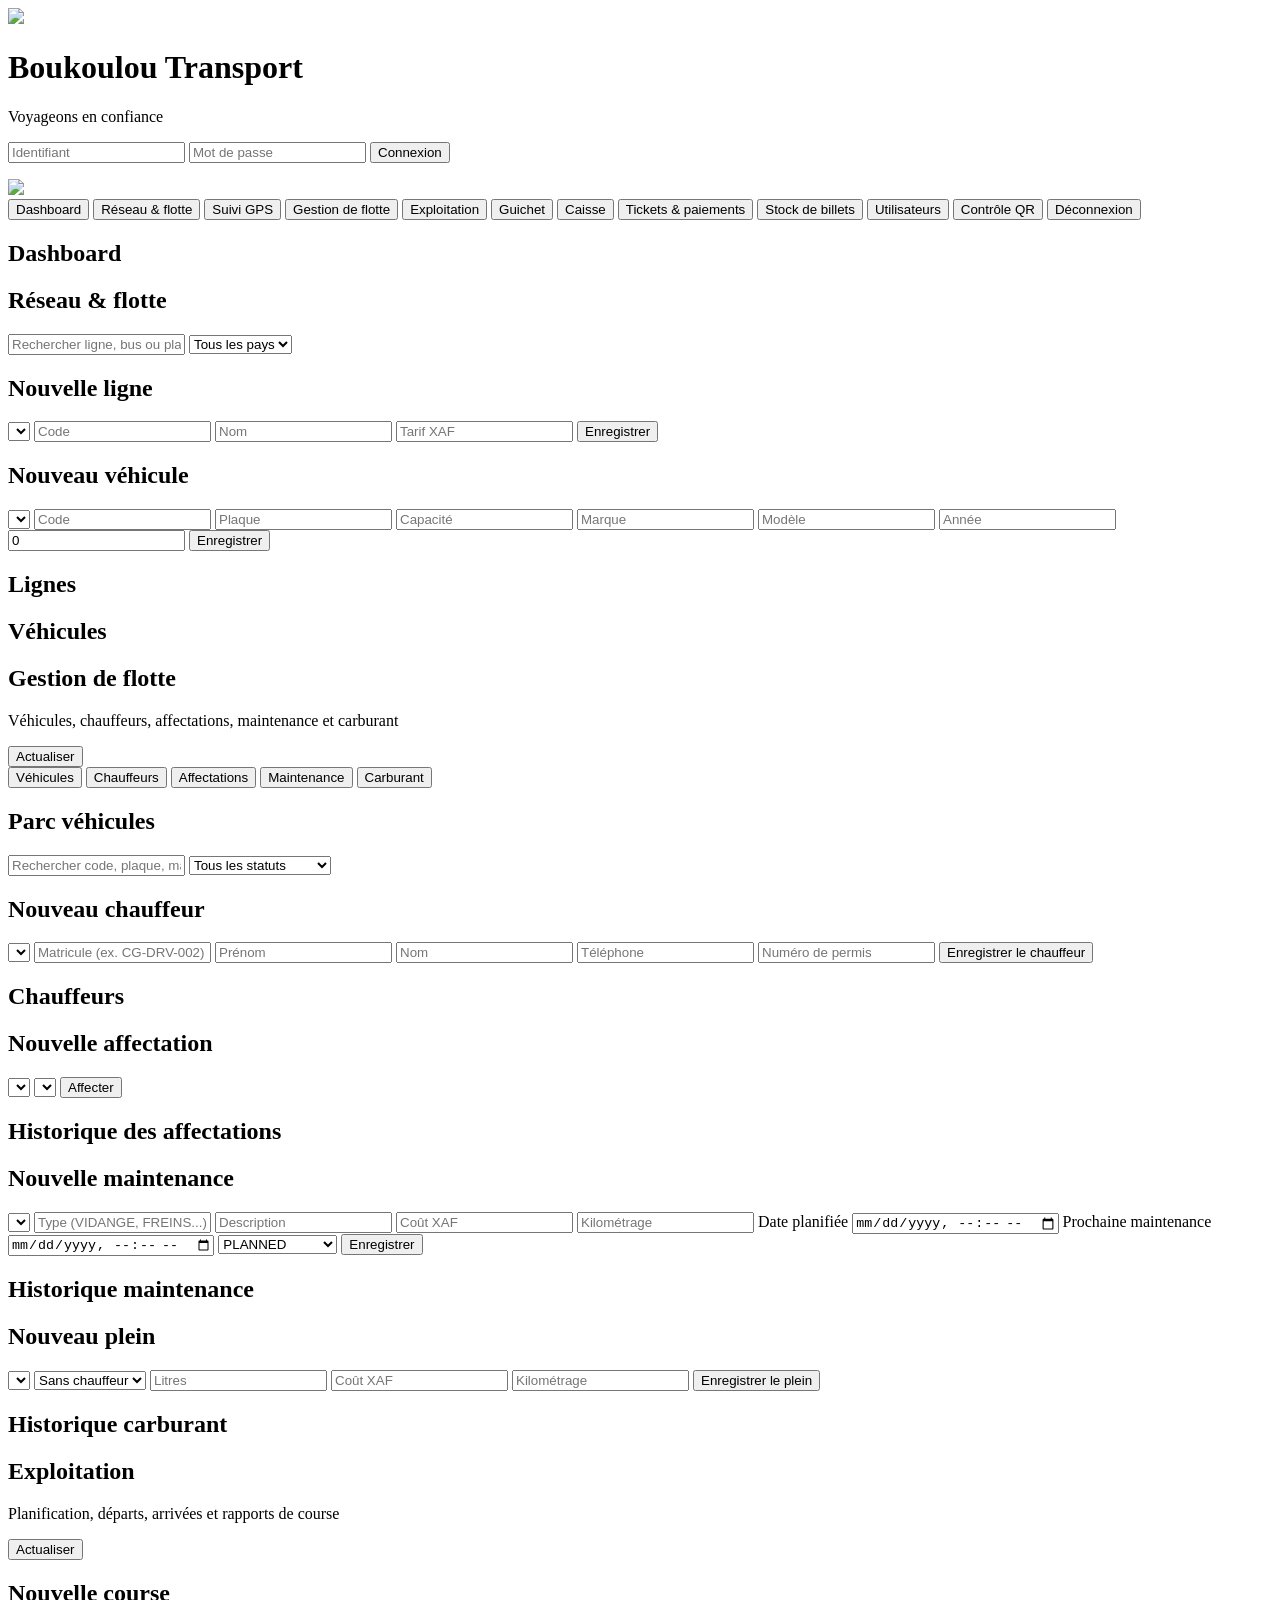
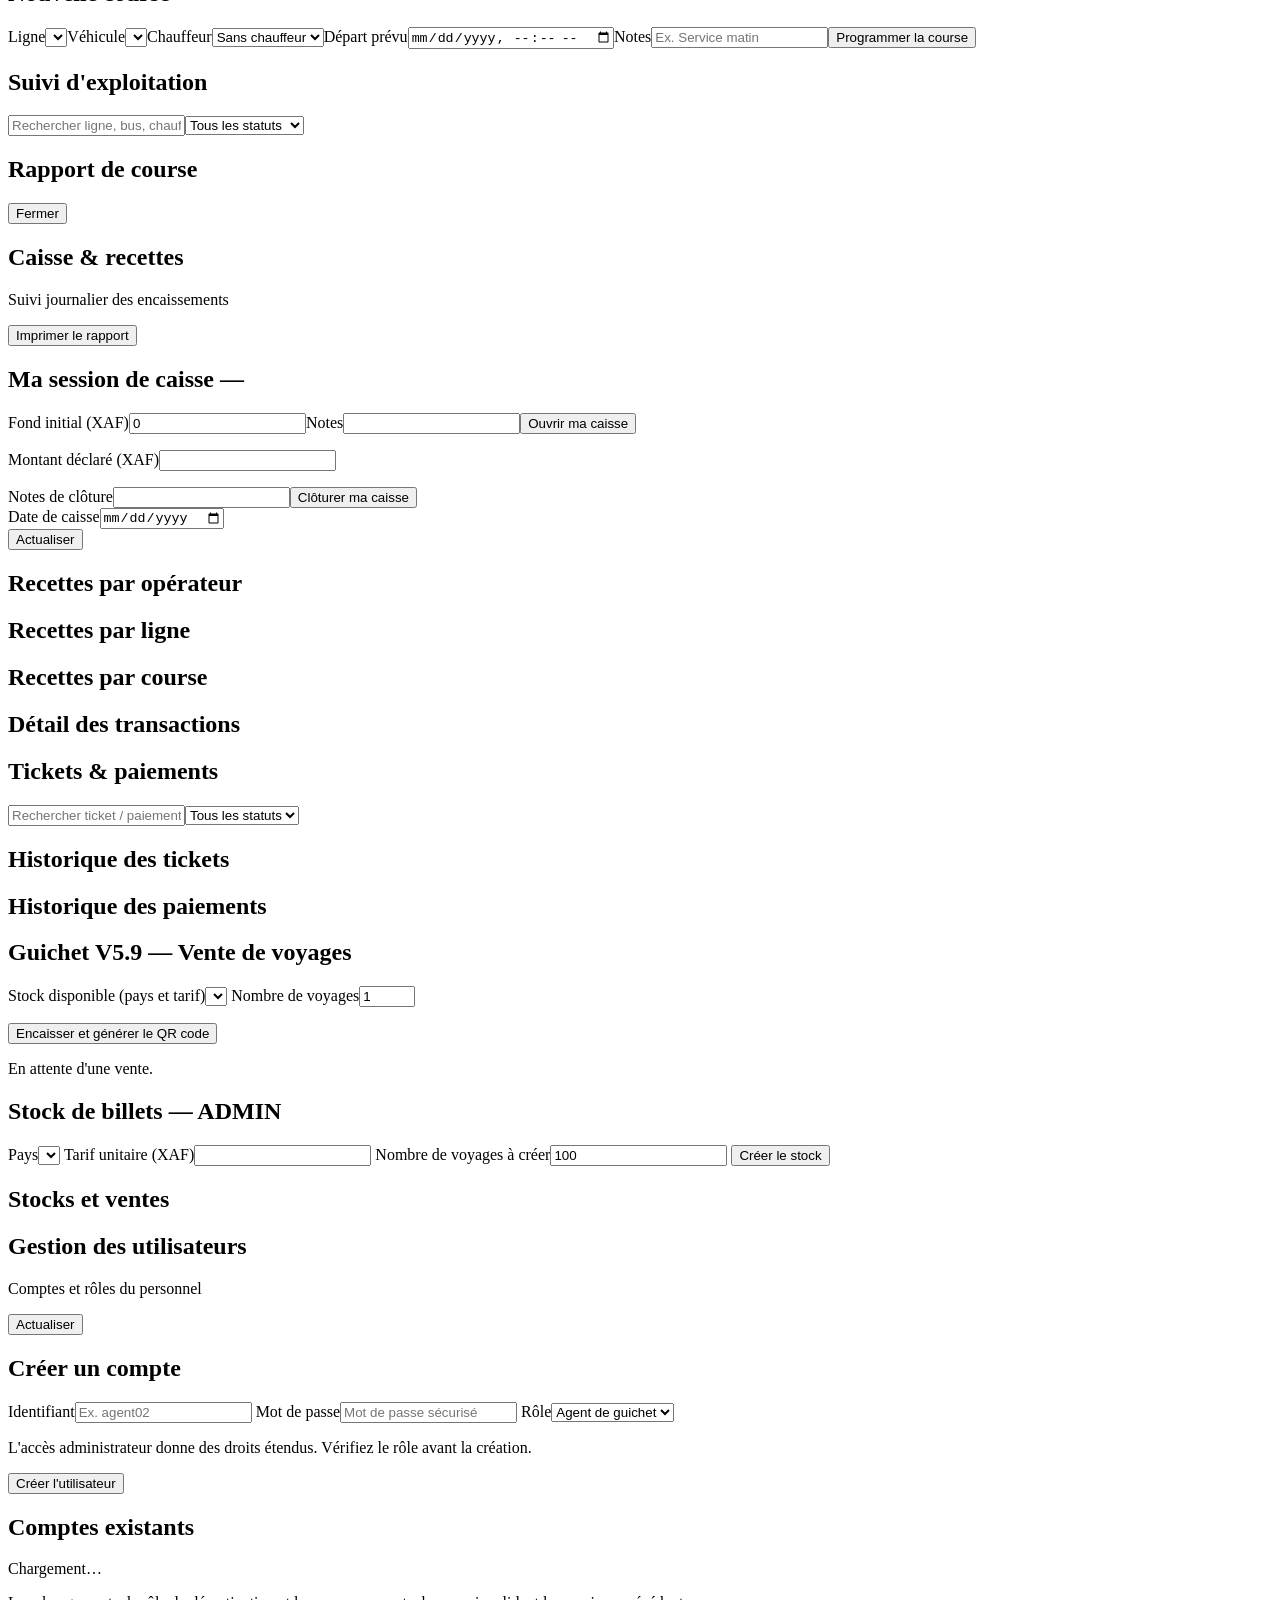
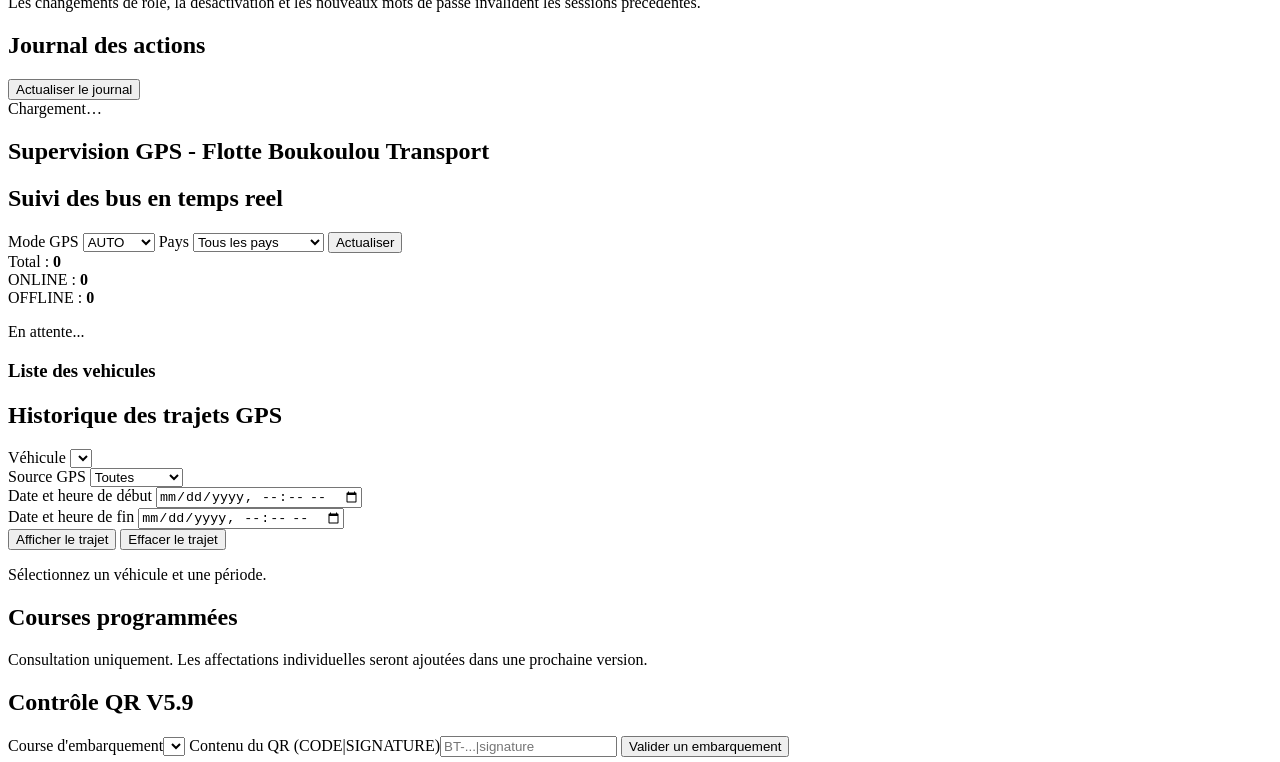
==== ui/index.html @ 96e3291b "feat(gps): interface historique trajets OpenStreetMap" ====
<!doctype html>
<html lang="fr">
<head>
  <meta charset="utf-8">
  <meta name="viewport" content="width=device-width,initial-scale=1">
  <title>Boukoulou Transport</title>
  <link rel="stylesheet" href="/static/css/app.css">
</head>
<body>
<div id="login">
  <div class="card login">
    <img src="/static/assets/logo.png">
    <h1>Boukoulou Transport</h1>
    <p>Voyageons en confiance</p>
    <input id="user" placeholder="Identifiant" autocomplete="username">
    <input id="pass" type="password" placeholder="Mot de passe">
    <button onclick="login()">Connexion</button>
    <p id="err"></p>
  </div>
</div>

<div id="app" class="hide">
  <aside>
    <img src="/static/assets/logo.png">
    <div id="identity" class="identity"></div>
    <button data-page="dash" onclick="page('dash')">Dashboard</button>
    <button data-page="network" onclick="page('network')">Réseau & flotte</button>
    <button data-page="gpsMap" onclick="page('gpsMap')">Suivi GPS</button>
    <button data-page="fleet" onclick="page('fleet')">Gestion de flotte</button>
    <button data-page="trips" onclick="page('trips')">Exploitation</button>
    <button data-page="sale" onclick="page('sale')">Guichet</button>
    <button data-page="cash" onclick="page('cash')">Caisse</button>
    <button data-page="history" onclick="page('history')">Tickets & paiements</button>
    <button data-page="stock" onclick="page('stock')">Stock de billets</button>
    <button data-page="users" onclick="page('users')">Utilisateurs</button>
    <button data-page="scan" onclick="page('scan')">Contrôle QR</button>
    <button onclick="logout()">Déconnexion</button>
  </aside>

  <main>
    <section id="dash">
      <h1>Dashboard</h1>
      <div id="kpis" class="kpis"></div>
    </section>

    <section id="network" class="hide">
      <h1>Réseau & flotte</h1>
      <div class="toolbar">
        <input id="networkSearch" placeholder="Rechercher ligne, bus ou plaque" oninput="load()">
        <select id="countryFilter" onchange="load()"><option value="">Tous les pays</option></select>
      </div>

      <div class="cols">
        <div class="card">
          <h2>Nouvelle ligne</h2>
          <select id="lc"></select>
          <input id="lcode" placeholder="Code">
          <input id="lname" placeholder="Nom">
          <input id="fare" type="number" placeholder="Tarif XAF">
          <button onclick="addLine()">Enregistrer</button>
        </div>

        <div class="card">
          <h2>Nouveau véhicule</h2>
          <select id="vc"></select>
          <input id="vcode" placeholder="Code">
          <input id="plate" placeholder="Plaque">
          <input id="cap" type="number" placeholder="Capacité">
          <input id="vbrand" placeholder="Marque">
          <input id="vmodel" placeholder="Modèle">
          <input id="vyear" type="number" placeholder="Année">
          <input id="vmileage" type="number" placeholder="Kilométrage" value="0">
          <button onclick="addVehicle()">Enregistrer</button>
        </div>
      </div>

      <div class="cols">
        <div class="card"><h2>Lignes</h2><div id="lines"></div></div>
        <div class="card"><h2>Véhicules</h2><div id="vehicles"></div></div>
      </div>
    </section>

    <section id="fleet" class="hide">
      <div class="section-title">
        <div><h1>Gestion de flotte</h1><p>Véhicules, chauffeurs, affectations, maintenance et carburant</p></div>
        <button class="secondary compact" onclick="loadFleet()">Actualiser</button>
      </div>

      <div id="fleetKpis" class="kpis fleet-kpis"></div>

      <div class="tabs">
        <button class="tab active" data-tab="fleetVehicles" onclick="fleetTab('fleetVehicles',this)">Véhicules</button>
        <button class="tab" data-tab="fleetDrivers" onclick="fleetTab('fleetDrivers',this)">Chauffeurs</button>
        <button class="tab" data-tab="fleetAssignments" onclick="fleetTab('fleetAssignments',this)">Affectations</button>
        <button class="tab" data-tab="fleetMaintenance" onclick="fleetTab('fleetMaintenance',this)">Maintenance</button>
        <button class="tab" data-tab="fleetFuel" onclick="fleetTab('fleetFuel',this)">Carburant</button>
      </div>

      <div id="fleetVehicles" class="fleet-panel">
        <div class="card">
          <h2>Parc véhicules</h2>
          <div class="toolbar">
            <input id="fleetVehicleSearch" placeholder="Rechercher code, plaque, marque, modèle" oninput="renderFleetVehicles()">
            <select id="fleetVehicleStatus" onchange="renderFleetVehicles()">
              <option value="">Tous les statuts</option>
              <option value="ACTIVE">ACTIVE</option>
              <option value="MAINTENANCE">MAINTENANCE</option>
              <option value="OUT_OF_SERVICE">OUT_OF_SERVICE</option>
            </select>
          </div>
          <div class="scroll" id="fleetVehiclesTable"></div>
        </div>
      </div>

      <div id="fleetDrivers" class="fleet-panel hide">
        <div class="cols">
          <div class="card">
            <h2>Nouveau chauffeur</h2>
            <select id="driverCountry"></select>
            <input id="driverCode" placeholder="Matricule (ex. CG-DRV-002)">
            <input id="driverFirstName" placeholder="Prénom">
            <input id="driverLastName" placeholder="Nom">
            <input id="driverPhone" placeholder="Téléphone">
            <input id="driverLicense" placeholder="Numéro de permis">
            <button onclick="addDriver()">Enregistrer le chauffeur</button>
          </div>
          <div class="card">
            <h2>Chauffeurs</h2>
            <div class="scroll" id="driversTable"></div>
          </div>
        </div>
      </div>

      <div id="fleetAssignments" class="fleet-panel hide">
        <div class="cols">
          <div class="card">
            <h2>Nouvelle affectation</h2>
            <select id="assignmentDriver"></select>
            <select id="assignmentVehicle"></select>
            <button onclick="addAssignment()">Affecter</button>
          </div>
          <div class="card">
            <h2>Historique des affectations</h2>
            <div class="scroll" id="assignmentsTable"></div>
          </div>
        </div>
      </div>

      <div id="fleetMaintenance" class="fleet-panel hide">
        <div class="cols">
          <div class="card">
            <h2>Nouvelle maintenance</h2>
            <select id="maintenanceVehicle"></select>
            <input id="maintenanceType" placeholder="Type (VIDANGE, FREINS...)">
            <input id="maintenanceDescription" placeholder="Description">
            <input id="maintenanceCost" type="number" placeholder="Coût XAF">
            <input id="maintenanceMileage" type="number" placeholder="Kilométrage">
            <label>Date planifiée</label>
            <input id="maintenanceScheduled" type="datetime-local">
            <label>Prochaine maintenance</label>
            <input id="maintenanceNext" type="datetime-local">
            <select id="maintenanceStatus">
              <option value="PLANNED">PLANNED</option>
              <option value="IN_PROGRESS">IN_PROGRESS</option>
              <option value="COMPLETED">COMPLETED</option>
            </select>
            <button onclick="addMaintenance()">Enregistrer</button>
          </div>
          <div class="card">
            <h2>Historique maintenance</h2>
            <div class="scroll" id="maintenanceTable"></div>
          </div>
        </div>
      </div>

      <div id="fleetFuel" class="fleet-panel hide">
        <div class="cols">
          <div class="card">
            <h2>Nouveau plein</h2>
            <select id="fuelVehicle"></select>
            <select id="fuelDriver"><option value="">Sans chauffeur</option></select>
            <input id="fuelLiters" type="number" step="0.01" placeholder="Litres">
            <input id="fuelCost" type="number" placeholder="Coût XAF">
            <input id="fuelMileage" type="number" placeholder="Kilométrage">
            <button onclick="addFuel()">Enregistrer le plein</button>
          </div>
          <div class="card">
            <h2>Historique carburant</h2>
            <div class="scroll" id="fuelTable"></div>
          </div>
        </div>
      </div>
    </section>

    <section id="trips" class="hide">
<div class="section-title"><div><h1>Exploitation</h1><p>Planification, départs, arrivées et rapports de course</p></div><button class="secondary compact" onclick="loadOperations()">Actualiser</button></div>
<div id="operationsKpis" class="kpis operations-kpis"></div>
<div class="cols">
<div class="card"><h2>Nouvelle course</h2><label>Ligne</label><select id="tl"></select><label>Véhicule</label><select id="tv"></select><label>Chauffeur</label><select id="td"><option value="">Sans chauffeur</option></select><label>Départ prévu</label><input id="dt" type="datetime-local"><label>Notes</label><input id="tripNotes" placeholder="Ex. Service matin"><button onclick="addTrip()">Programmer la course</button></div>
<div class="card"><h2>Suivi d'exploitation</h2><div class="toolbar operations-toolbar"><input id="tripSearch" placeholder="Rechercher ligne, bus, chauffeur" oninput="renderOperations()"><select id="tripStatusFilter" onchange="renderOperations()"><option value="">Tous les statuts</option><option>SCHEDULED</option><option>IN_PROGRESS</option><option>COMPLETED</option><option>CANCELLED</option></select></div><div class="scroll" id="tripsTable"></div></div>
</div>
<div id="tripReport" class="card hide"><div class="section-title"><h2>Rapport de course</h2><button class="secondary compact" onclick="closeTripReport()">Fermer</button></div><div id="tripReportContent"></div></div>
</section>

    <section id="cash" class="hide">
<div class="section-title"><div><h1>Caisse & recettes</h1><p>Suivi journalier des encaissements</p></div><button class="secondary compact admin-cash-report" onclick="window.print()">Imprimer le rapport</button></div>
<div class="card cash-session"><h2>Ma session de caisse <span id="sessionBadge" class="pill">—</span></h2>
<p id="sessionMessage" class="muted"></p>
<div id="sessionOpenForm" class="hide"><label>Fond initial (XAF)</label><input id="openingAmount" type="number" min="0" step="1" value="0"><label>Notes</label><input id="openingNotes" maxlength="500"><button id="openSessionBtn" class="compact" onclick="openSession()">Ouvrir ma caisse</button></div>
<div id="sessionCloseForm" class="hide"><p id="sessionInfo" class="muted"></p><div id="sessionKpis" class="kpis"></div><label>Montant déclaré (XAF)</label><input id="declaredAmount" type="number" min="0" step="1" oninput="previewDifference()"><p id="differencePreview" class="muted"></p><label>Notes de clôture</label><input id="closingNotes" maxlength="500"><button id="closeSessionBtn" class="compact" onclick="closeSession()">Clôturer ma caisse</button></div>
<div id="lastClosure" class="hide"></div></div>
<div class="admin-cash-report card cash-filter"><div><label>Date de caisse</label><input id="cashDate" type="date" onchange="loadCash()"></div><button class="compact" onclick="loadCash()">Actualiser</button></div>
<div class="admin-cash-report" id="cashKpis" class="kpis cash-kpis"></div>
<div class="admin-cash-report cash-grid"><div class="card"><h2>Recettes par opérateur</h2><div class="scroll" id="cashProviders"></div></div><div class="card"><h2>Recettes par ligne</h2><div class="scroll" id="cashLines"></div></div></div>
<div class="admin-cash-report card"><h2>Recettes par course</h2><div class="scroll" id="cashTrips"></div></div>
<div class="admin-cash-report card"><h2>Détail des transactions</h2><p id="cashPeriodLabel" class="muted"></p><div class="scroll" id="cashDetails"></div></div>
</section>

<section id="history" class="hide">
      <h1>Tickets & paiements</h1>
      <div class="toolbar"><input id="ticketSearch" placeholder="Rechercher ticket / paiement" oninput="loadHistory()"><select id="ticketStatus" onchange="loadHistory()"><option value="">Tous les statuts</option><option>PAID</option><option>USED</option><option>PENDING</option><option>EXPIRED</option></select></div>
      <div class="card"><h2>Historique des tickets</h2><div class="scroll" id="ticketsTable"></div></div>
      <div class="card"><h2>Historique des paiements</h2><div class="scroll" id="paymentsTable"></div></div>
    </section>

    <section id="sale" class="hide">
 <h1>Guichet V5.9 — Vente de voyages</h1>
 <div class="card"><p id="saleCashStatus" class="cash-sale-status"></p>
 <label>Stock disponible (pays et tarif)</label><select id="v59SaleStock"></select>
 <label>Nombre de voyages</label><input id="v59Quantity" type="number" min="1" max="100" value="1" oninput="v59Preview()">
 <p id="v59Total"></p><button id="v59Sell" onclick="v59Sell()">Encaisser et générer le QR code</button></div>
 <div id="v59Receipt" class="card"><p>En attente d'une vente.</p></div>
 </section>
 <section id="stock" class="hide"><h1>Stock de billets — ADMIN</h1>
 <div class="card"><label>Pays</label><select id="v59Country"></select>
 <label>Tarif unitaire (XAF)</label><input id="v59Fare" type="number" min="1" step="1">
 <label>Nombre de voyages à créer</label><input id="v59StockQty" type="number" min="1" value="100">
 <button onclick="v59CreateStock()">Créer le stock</button></div>
 <div class="card"><h2>Stocks et ventes</h2><div id="v59Stocks"></div></div></section>

    <section id="users" class="hide">
      <div class="section-title"><div><h1>Gestion des utilisateurs</h1><p>Comptes et rôles du personnel</p></div><button class="secondary compact" onclick="loadUsers()">Actualiser</button></div>
      <div class="cols">
        <div class="card">
          <h2>Créer un compte</h2>
          <form id="createUserForm" onsubmit="createUser(event)">
            <label for="newUsername">Identifiant</label><input id="newUsername" autocomplete="off" minlength="3" maxlength="100" required placeholder="Ex. agent02">
            <label for="newPassword">Mot de passe</label><input id="newPassword" type="password" autocomplete="new-password" minlength="8" required placeholder="Mot de passe sécurisé">
            <label for="newRole">Rôle</label><select id="newRole" required><option value="AGENT">Agent de guichet</option><option value="CONTROLLER">Contrôleur</option><option value="DRIVER">Chauffeur</option><option value="ADMIN">Administrateur</option></select>
            <p class="muted">L'accès administrateur donne des droits étendus. Vérifiez le rôle avant la création.</p>
            <button id="createUserBtn" type="submit">Créer l'utilisateur</button>
            <p id="userFormMessage" class="muted" role="status" aria-live="polite"></p>
          </form>
        </div>
        <div class="card"><h2>Comptes existants</h2><div class="scroll" id="usersTable">Chargement…</div><p class="muted">Les changements de rôle, la désactivation et les nouveaux mots de passe invalident les sessions précédentes.</p></div>
      </div>
      <div class="card"><h2>Journal des actions</h2><button class="secondary compact" onclick="loadUserAudit()">Actualiser le journal</button><div class="scroll" id="userAuditTable">Chargement…</div></div>
    </section>

    <section id="gpsMap" class="hide">
  <h1>Supervision GPS - Flotte Boukoulou Transport</h1>

  <div class="card">
    <h2>Suivi des bus en temps reel</h2>

    <label for="gpsMode">Mode GPS</label>
    <select id="gpsMode" onchange="gpsRefresh()">
      <option value="AUTO">AUTO</option>
      <option value="PHONE">PHONE</option>
      <option value="DEVICE">DEVICE</option>
    </select>

    <label for="gpsCountry">Pays</label>
    <select id="gpsCountry" onchange="gpsRefresh()">
      <option value="ALL">Tous les pays</option>
      <option value="1">Congo-Brazzaville</option>
      <option value="2">Gabon</option>
    </select>

    <button onclick="gpsRefresh()">Actualiser</button>

    <div class="gps-stats">
      <div>Total : <strong id="gpsTotal">0</strong></div>
      <div>ONLINE : <strong id="gpsOnline">0</strong></div>
      <div>OFFLINE : <strong id="gpsOffline">0</strong></div>
    </div>

    <p id="gpsStatus">En attente...</p>
    <p id="gpsDetails"></p>

    <div id="gpsLeafletMap"></div>

    <h3>Liste des vehicules</h3>
    <div id="gpsVehicles"></div>
    <div class="gps-history-panel">
  <h2>Historique des trajets GPS</h2>

  <div class="gps-history-filters">
    <div>
      <label for="gpsHistoryVehicle">Véhicule</label>
      <select id="gpsHistoryVehicle"></select>
    </div>

    <div>
      <label for="gpsHistorySource">Source GPS</label>
      <select id="gpsHistorySource">
        <option value="ALL">Toutes</option>
        <option value="PHONE">Téléphone</option>
        <option value="DEVICE">Boîtier GPS</option>
      </select>
    </div>

    <div>
      <label for="gpsHistoryStart">Date et heure de début</label>
      <input type="datetime-local" id="gpsHistoryStart">
    </div>

    <div>
      <label for="gpsHistoryEnd">Date et heure de fin</label>
      <input type="datetime-local" id="gpsHistoryEnd">
    </div>
  </div>

  <div class="gps-history-actions">
    <button type="button" onclick="gpsHistoryShow()">
      Afficher le trajet
    </button>

    <button type="button" onclick="gpsHistoryClear()">
      Effacer le trajet
    </button>
  </div>

  <p id="gpsHistoryStatus">Sélectionnez un véhicule et une période.</p>
  <p id="gpsHistoryDetails"></p>

  <div id="gpsHistoryMap"></div>
</div>
  </div>
</section>
<section id="driverView" class="hide"><h1>Courses programmées</h1><p class="muted">Consultation uniquement. Les affectations individuelles seront ajoutées dans une prochaine version.</p><div class="card"><div id="driverTrips"></div></div></section>
    <section id="scan" class="hide"><h1>Contrôle QR V5.9</h1><div class="card">
 <label>Course d'embarquement</label><select id="v59BoardTrip"></select>
 <label>Contenu du QR (CODE|SIGNATURE)</label><input id="payload" placeholder="BT-...|signature">
 <button onclick="validateTicket()">Valider un embarquement</button><div id="result"></div></div></section>
  </main>
</div>

<link rel="stylesheet" href="https://unpkg.com/leaflet@1.9.4/dist/leaflet.css">
<link rel="stylesheet" href="/static/css/gps-map.css">
<script src="https://unpkg.com/leaflet@1.9.4/dist/leaflet.js"></script>
<script src="/static/js/gps-map.js"></script>
<script src="/static/js/gps-history.js"></script>
<script src="/static/js/app.js"></script>
<script src="/static/js/v59.js"></script>
</body>
</html>
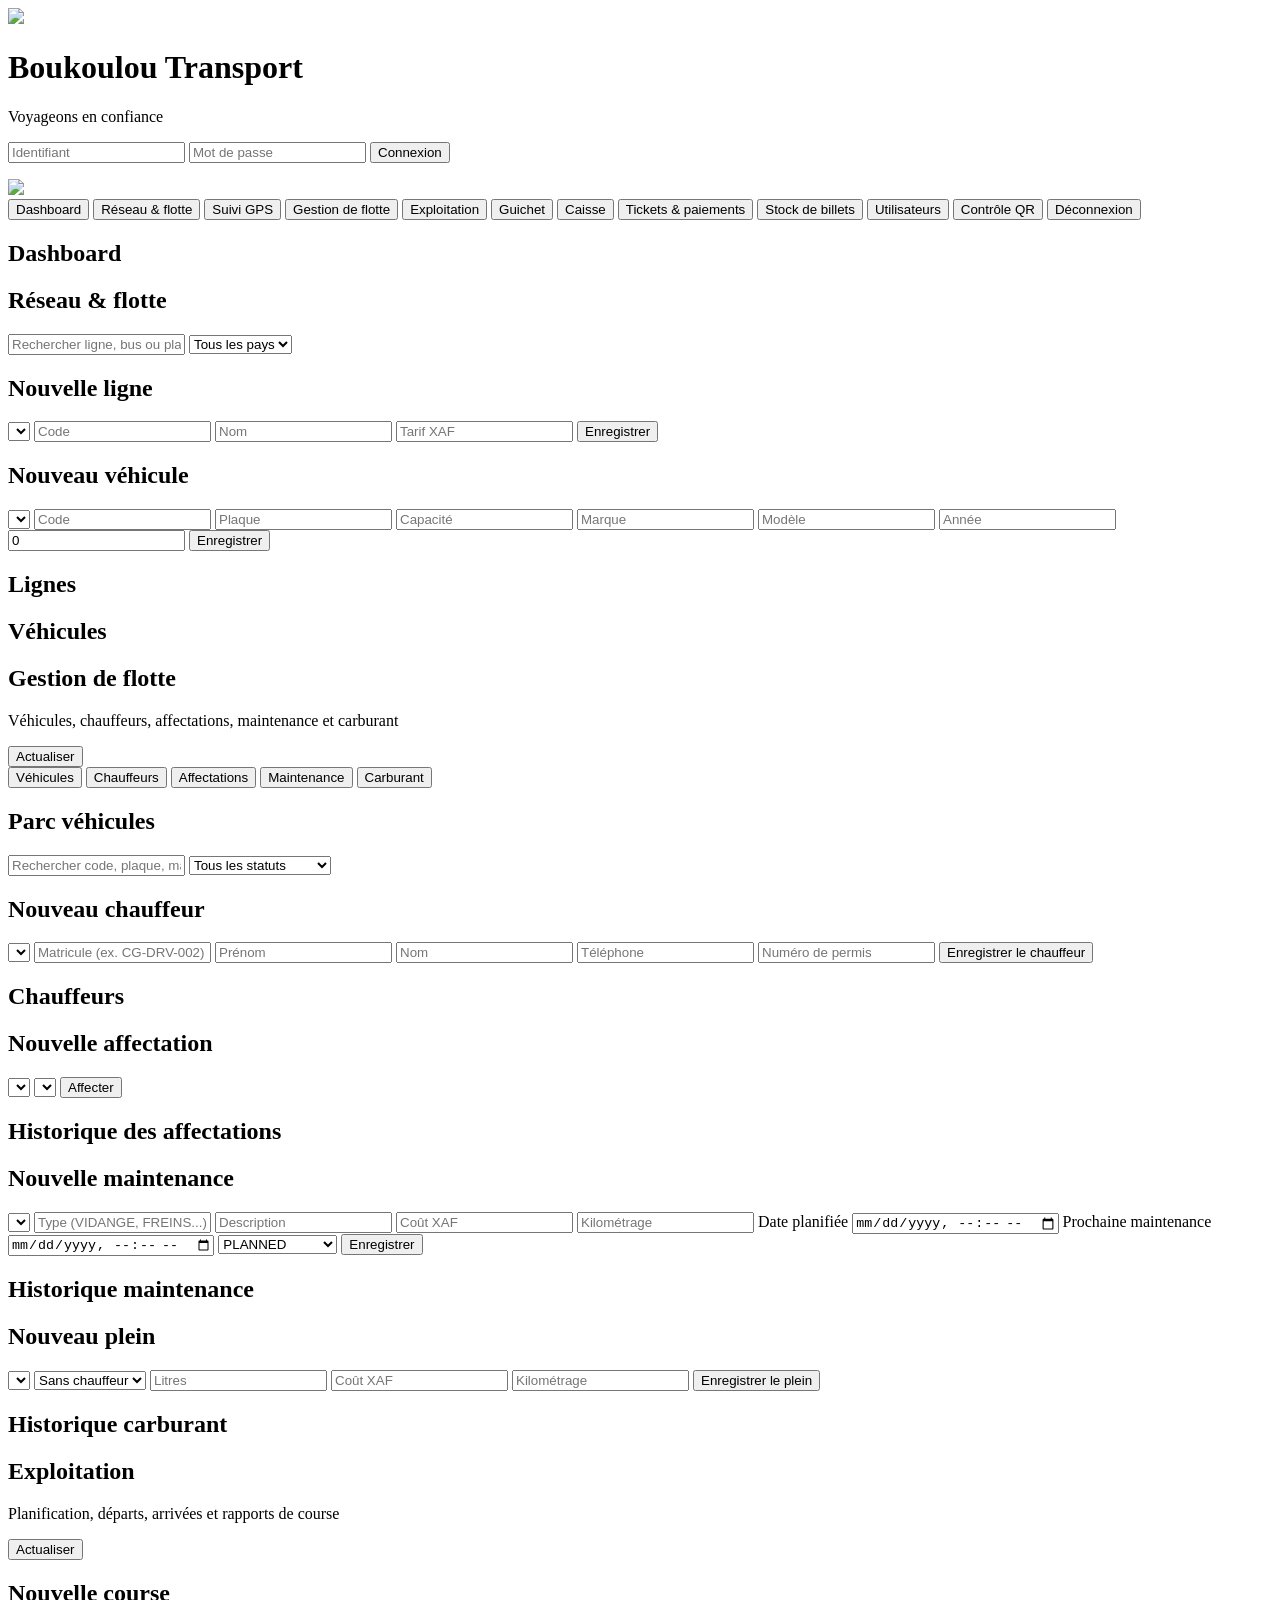
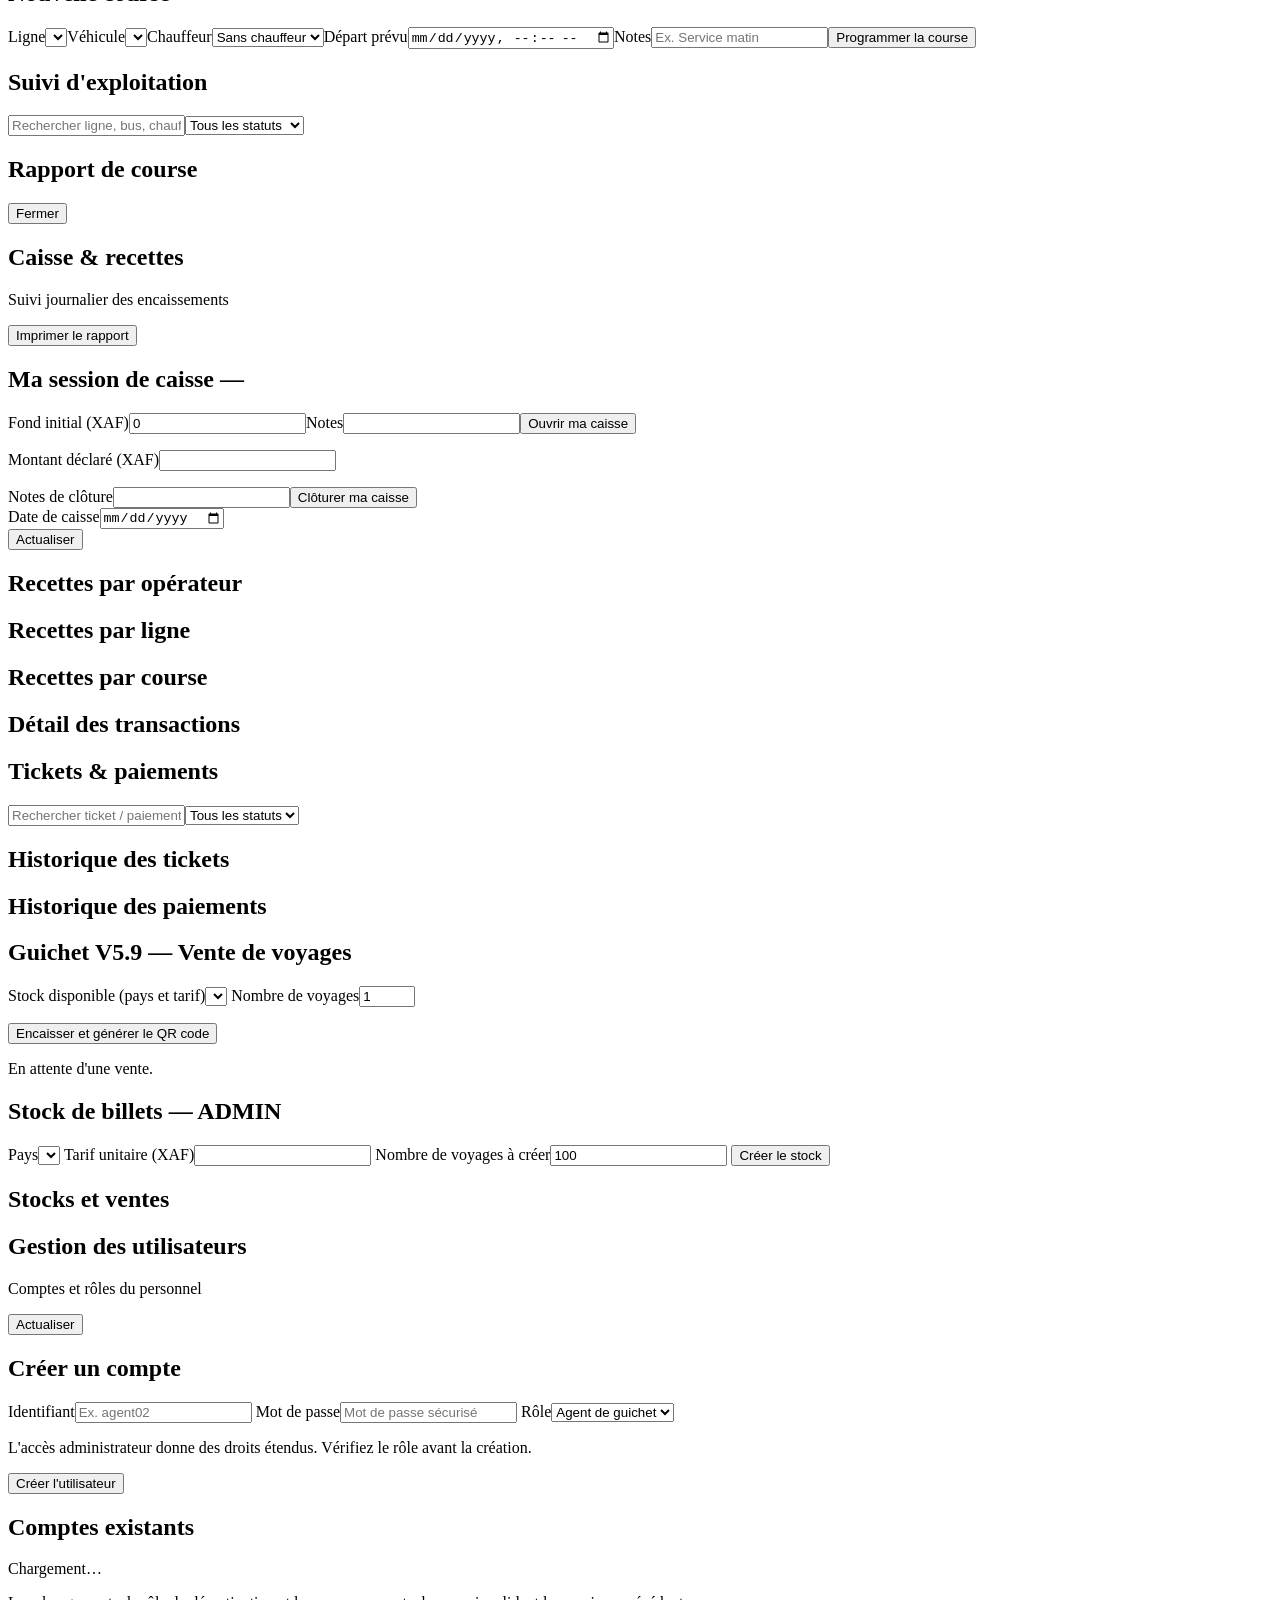
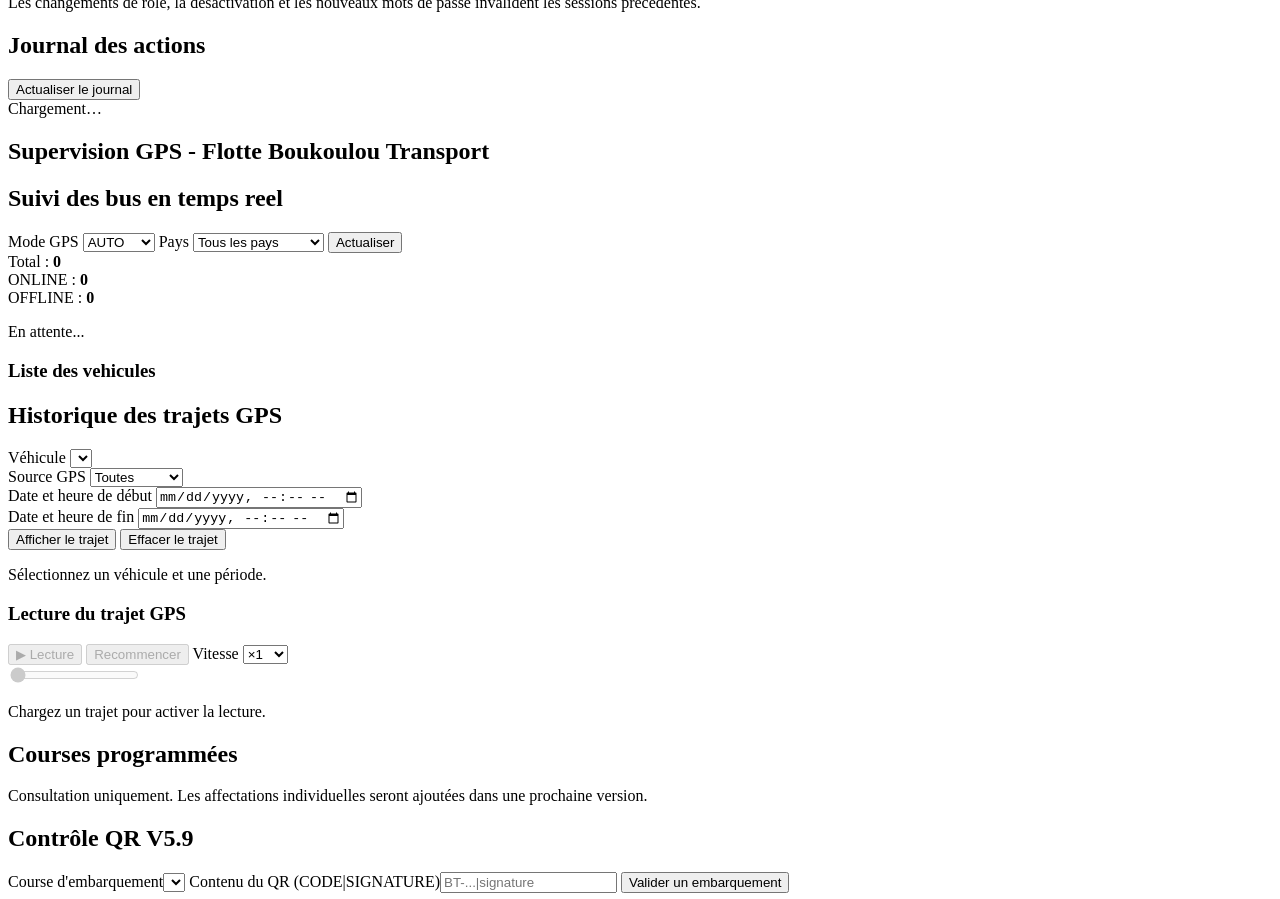
==== commit 94ade9b2: "feat(gps): lecture animee des trajets historiques" ====
--- a/ui/index.html
+++ b/ui/index.html
@@ -334,7 +334,46 @@
   <p id="gpsHistoryStatus">Sélectionnez un véhicule et une période.</p>
   <p id="gpsHistoryDetails"></p>
 
-  <div id="gpsHistoryMap"></div>
+<div class="gps-playback-panel">
+  <h3>Lecture du trajet GPS</h3>
+
+  <div class="gps-playback-buttons">
+    <button type="button" id="gpsPlaybackPlay"
+            onclick="gpsPlaybackToggle()" disabled>
+      ▶ Lecture
+    </button>
+
+    <button type="button" id="gpsPlaybackRestart"
+            onclick="gpsPlaybackRestart()" disabled>
+      Recommencer
+    </button>
+
+    <label for="gpsPlaybackSpeed">Vitesse</label>
+    <select id="gpsPlaybackSpeed">
+      <option value="1">×1</option>
+      <option value="2">×2</option>
+      <option value="5">×5</option>
+      <option value="10">×10</option>
+    </select>
+  </div>
+
+  <input
+    type="range"
+    id="gpsPlaybackSlider"
+    min="0"
+    max="0"
+    value="0"
+    step="1"
+    oninput="gpsPlaybackSeek(this.value)"
+    disabled
+  >
+
+  <p id="gpsPlaybackInfo">
+    Chargez un trajet pour activer la lecture.
+  </p>
+</div>
+
+<div id="gpsHistoryMap"></div>
 </div>
   </div>
 </section>
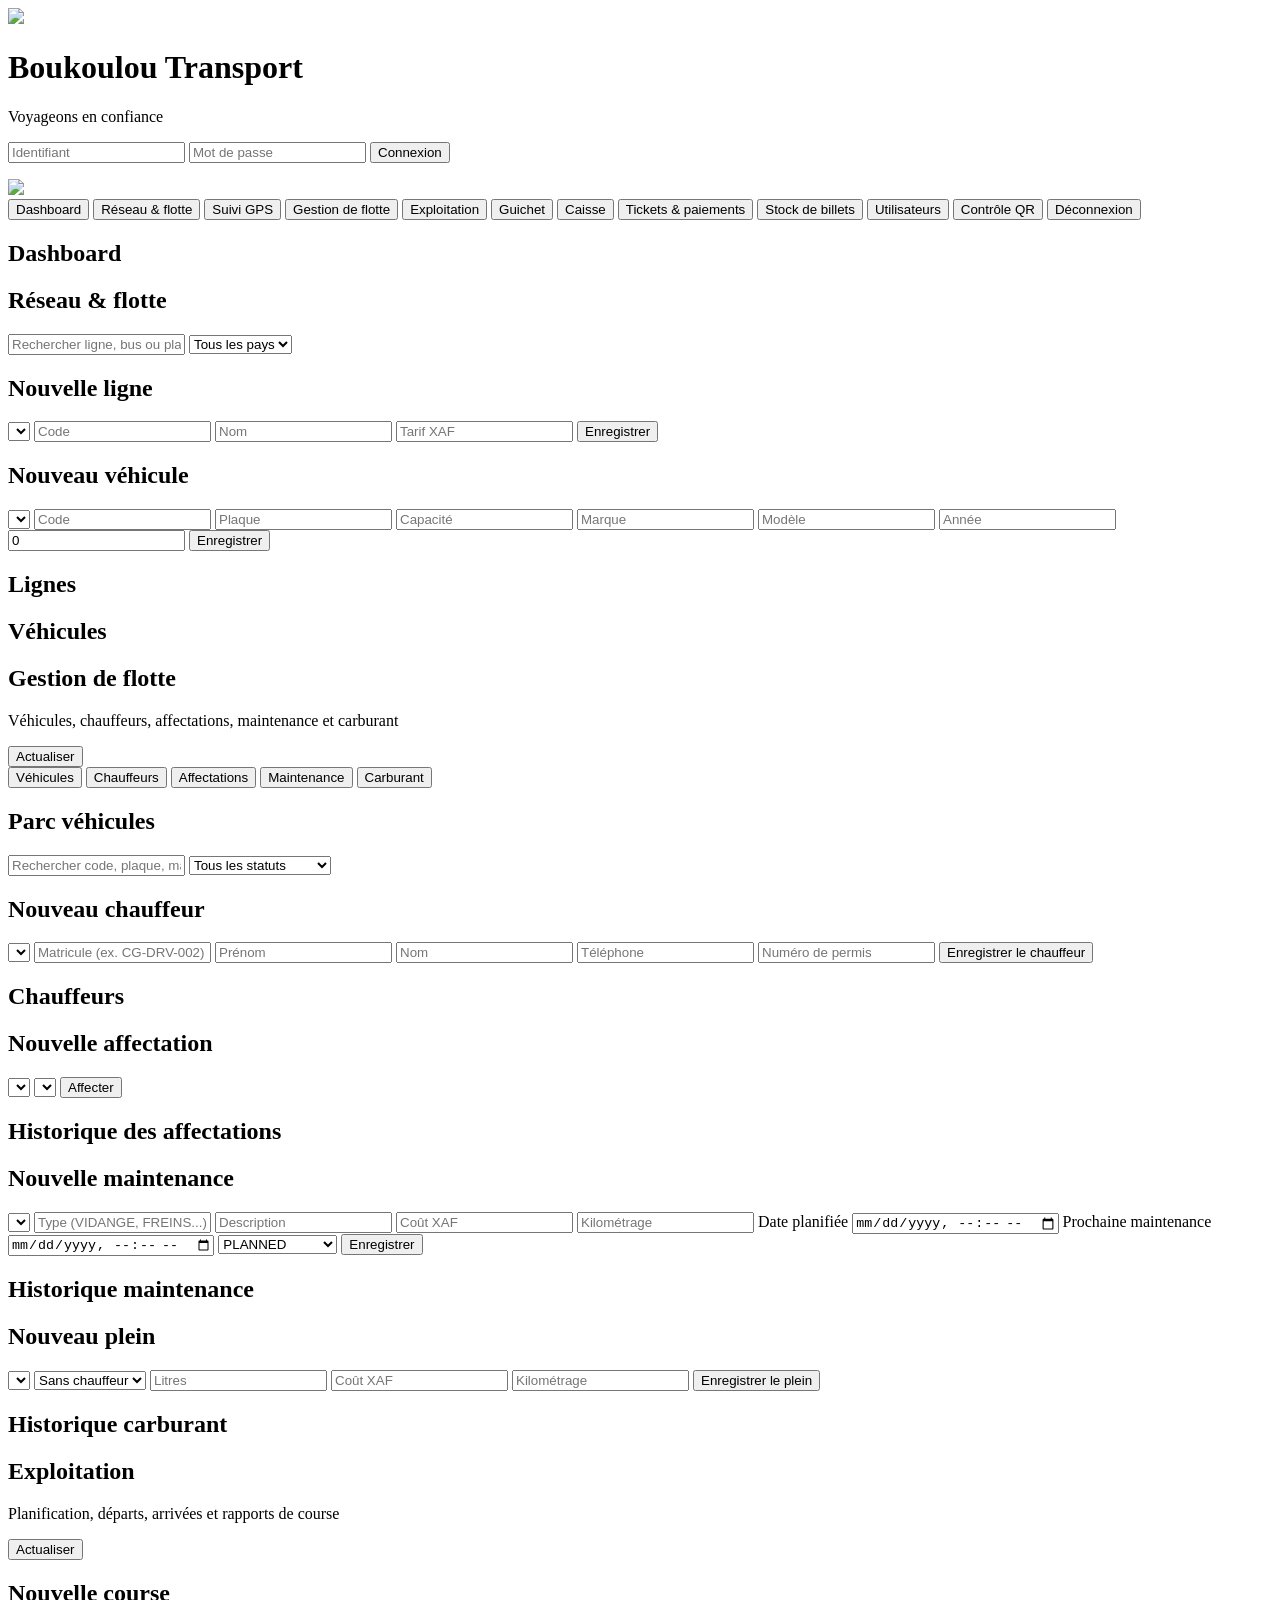
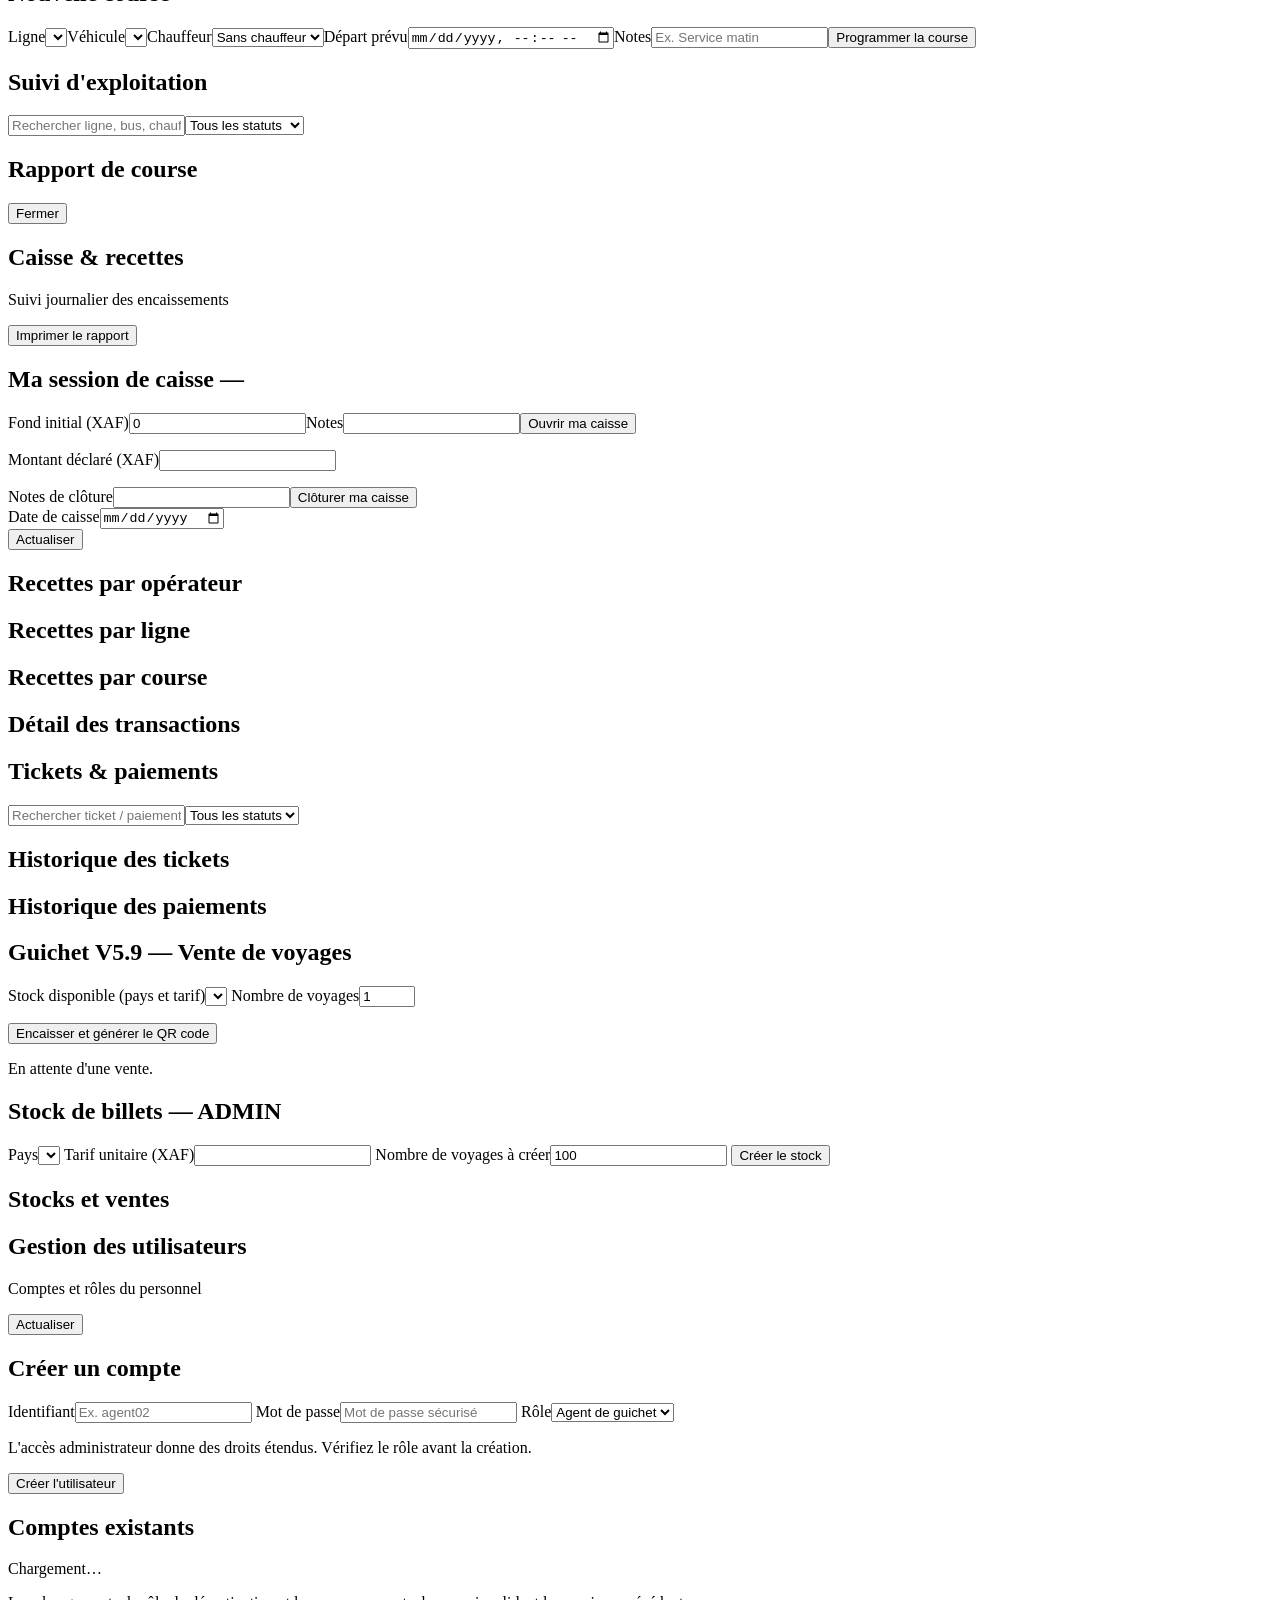
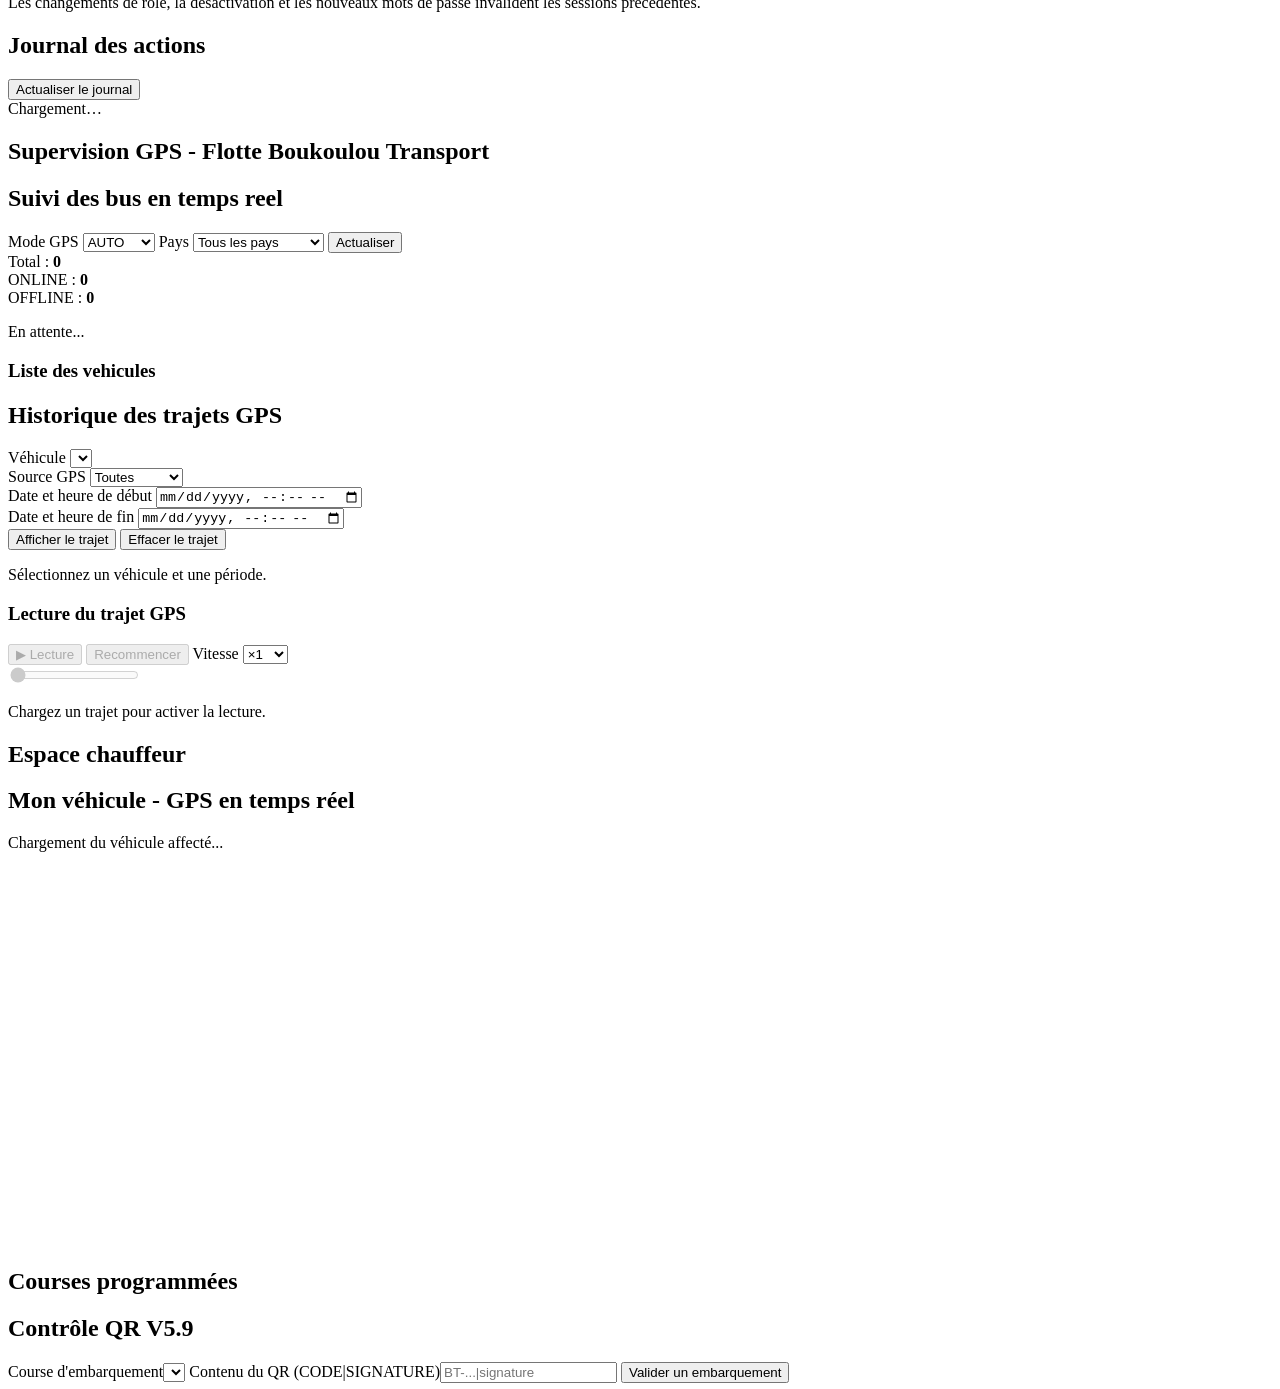
==== commit 79c9b233: "feat(gps): suivi chauffeur et acces controleur par pays" ====
--- a/ui/index.html
+++ b/ui/index.html
@@ -292,7 +292,7 @@
 
     <h3>Liste des vehicules</h3>
     <div id="gpsVehicles"></div>
-    <div class="gps-history-panel">
+    <div class="gps-history-panel" id="gpsHistoryPanel">
   <h2>Historique des trajets GPS</h2>
 
   <div class="gps-history-filters">
@@ -377,7 +377,21 @@
 </div>
   </div>
 </section>
-<section id="driverView" class="hide"><h1>Courses programmées</h1><p class="muted">Consultation uniquement. Les affectations individuelles seront ajoutées dans une prochaine version.</p><div class="card"><div id="driverTrips"></div></div></section>
+<section id="driverView" class="hide">
+  <h1>Espace chauffeur</h1>
+
+  <div class="card">
+    <h2>Mon véhicule - GPS en temps réel</h2>
+    <p id="driverGpsStatus">Chargement du véhicule affecté...</p>
+    <div id="driverGpsDetails"></div>
+    <div id="driverGpsMap" style="height:380px;width:100%;border-radius:10px;margin-top:12px;"></div>
+  </div>
+
+  <div class="card">
+    <h2>Courses programmées</h2>
+    <div id="driverTrips"></div>
+  </div>
+</section>
     <section id="scan" class="hide"><h1>Contrôle QR V5.9</h1><div class="card">
  <label>Course d'embarquement</label><select id="v59BoardTrip"></select>
  <label>Contenu du QR (CODE|SIGNATURE)</label><input id="payload" placeholder="BT-...|signature">
@@ -390,6 +404,7 @@
 <script src="https://unpkg.com/leaflet@1.9.4/dist/leaflet.js"></script>
 <script src="/static/js/gps-map.js"></script>
 <script src="/static/js/gps-history.js"></script>
+<script src="/static/js/driver-gps.js"></script>
 <script src="/static/js/app.js"></script>
 <script src="/static/js/v59.js"></script>
 </body>
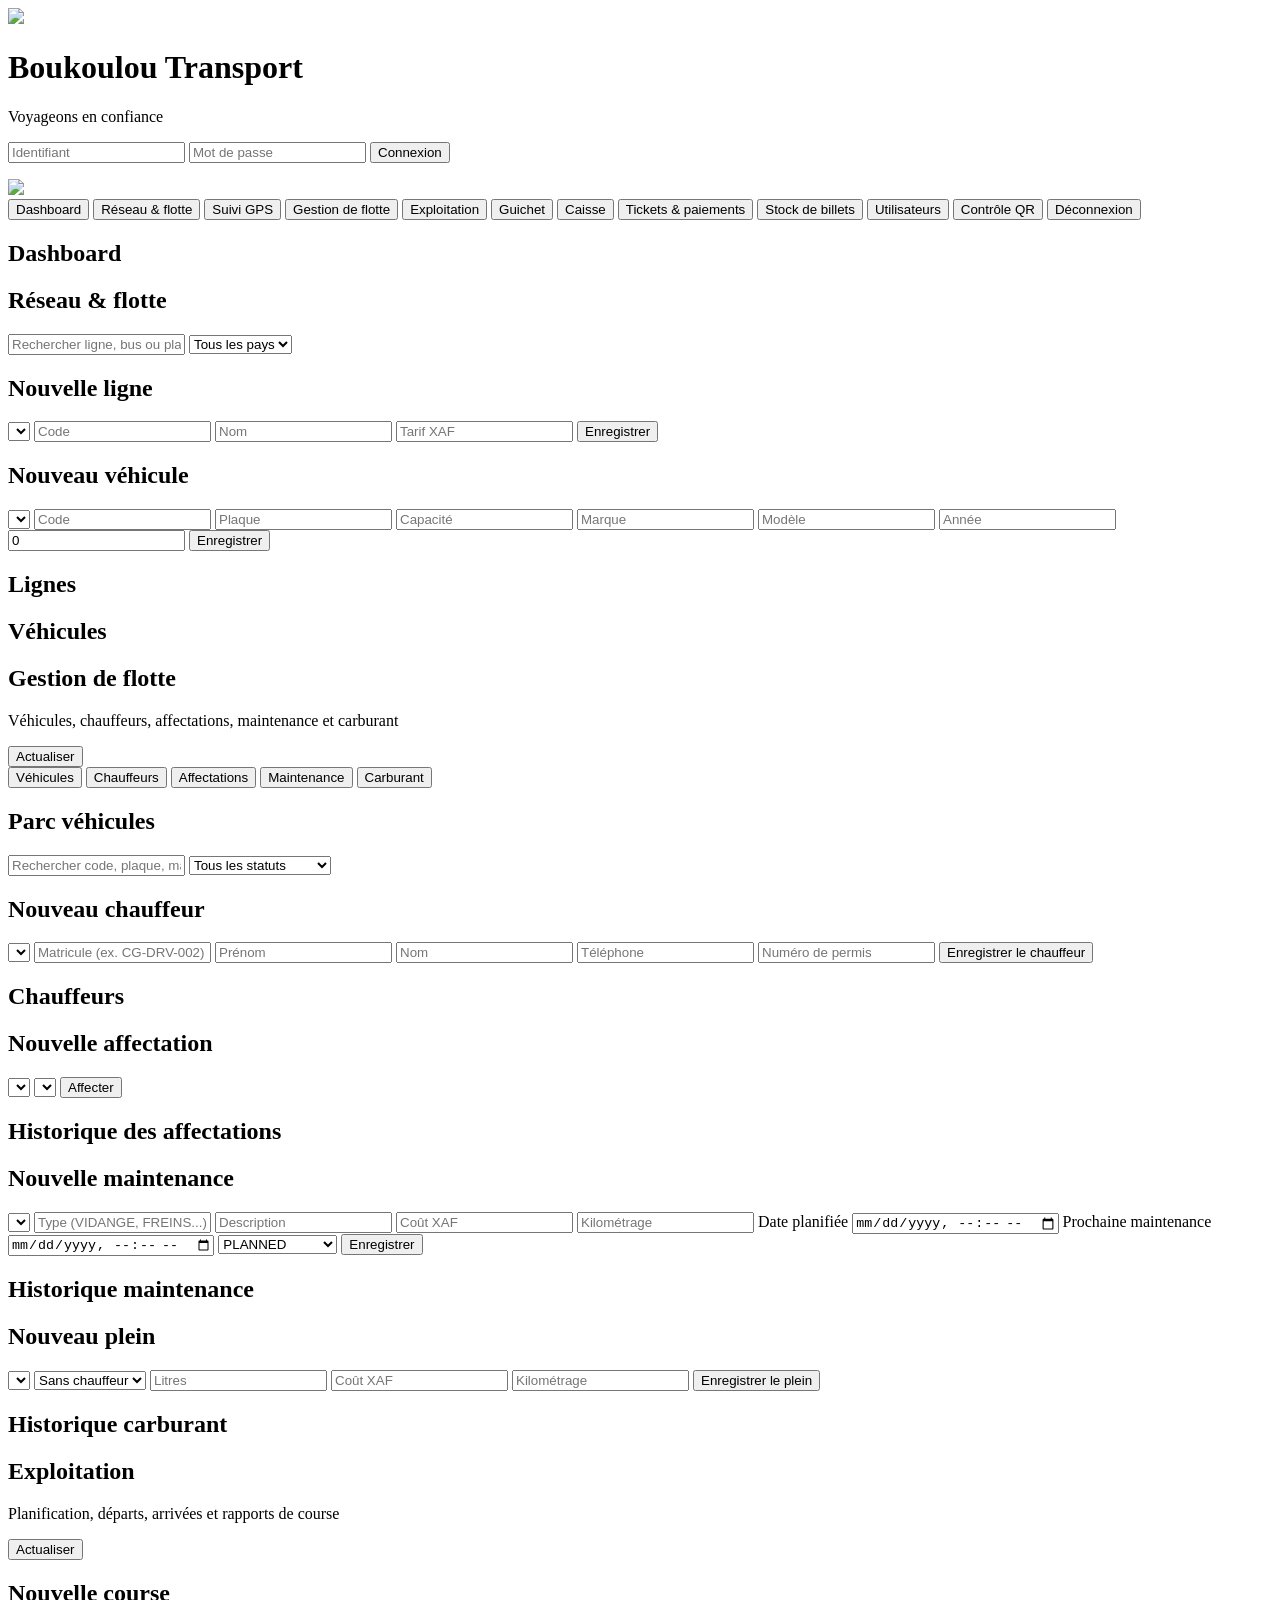
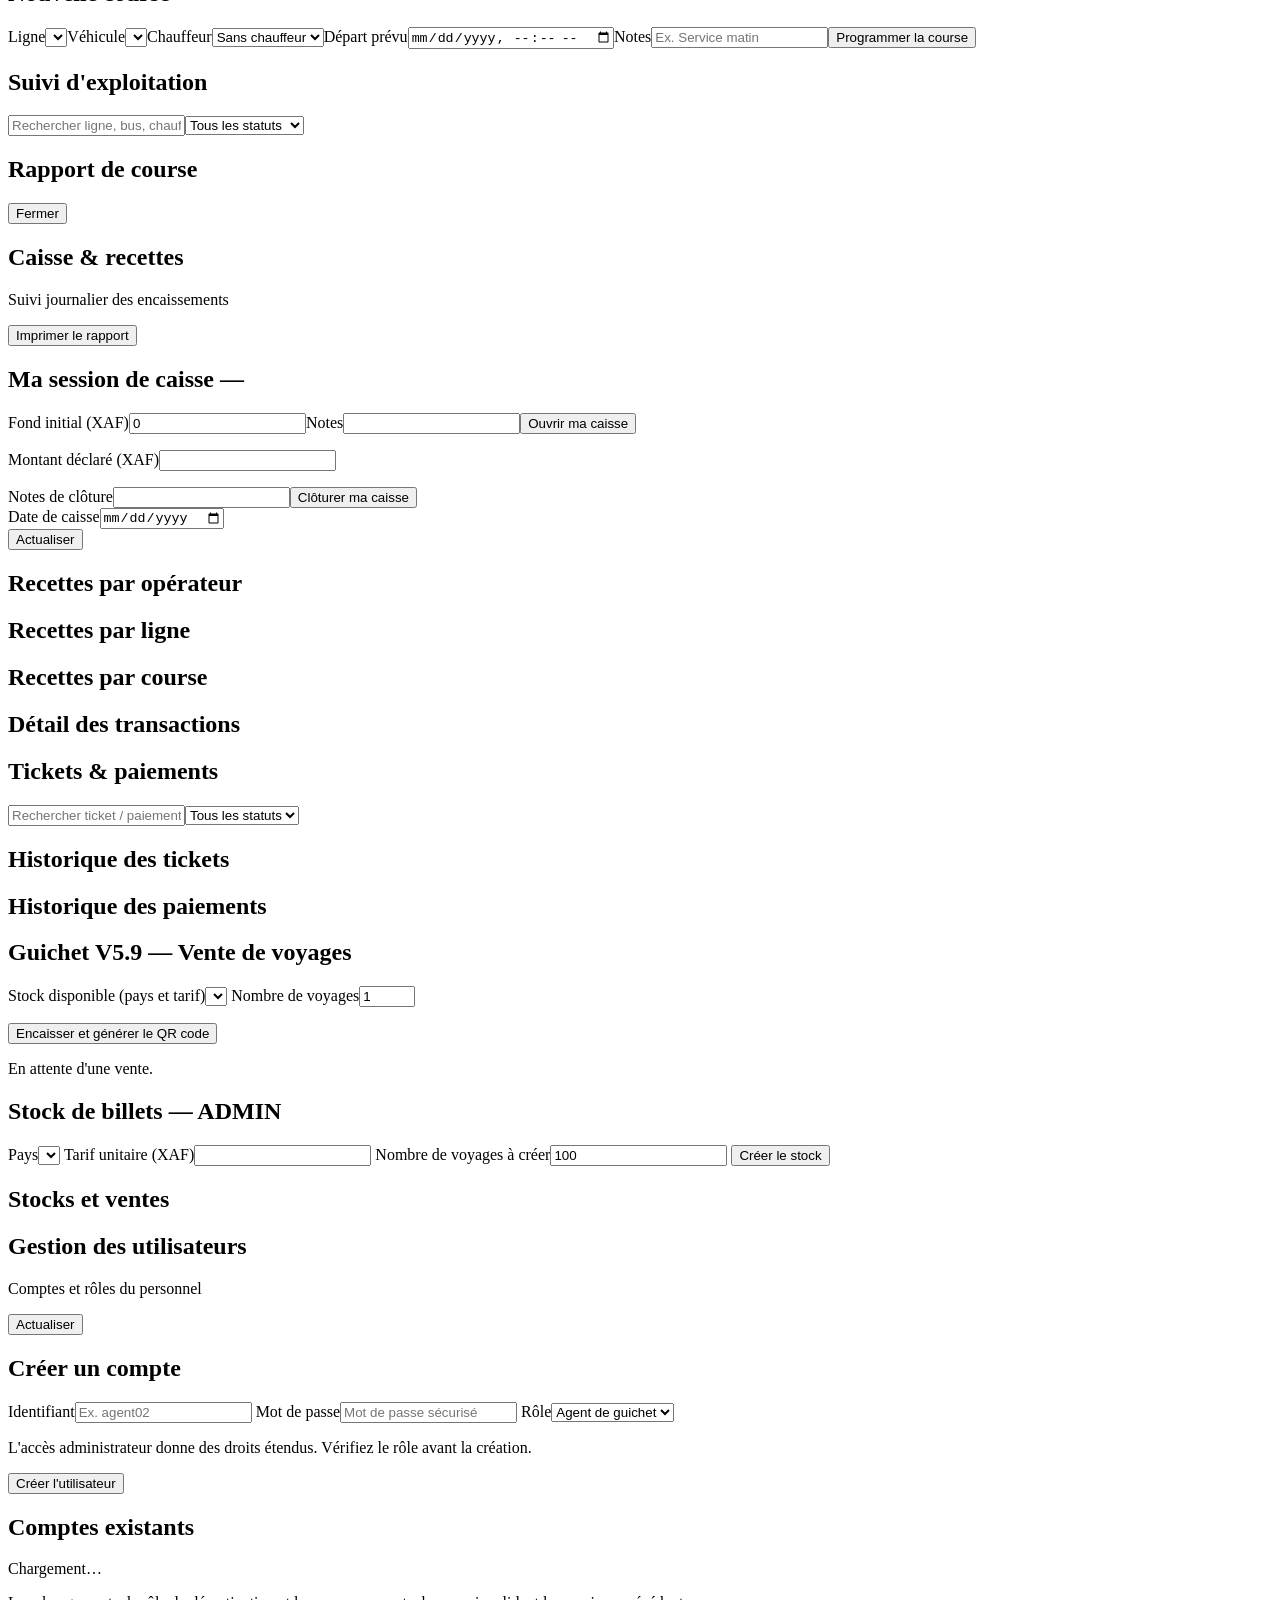
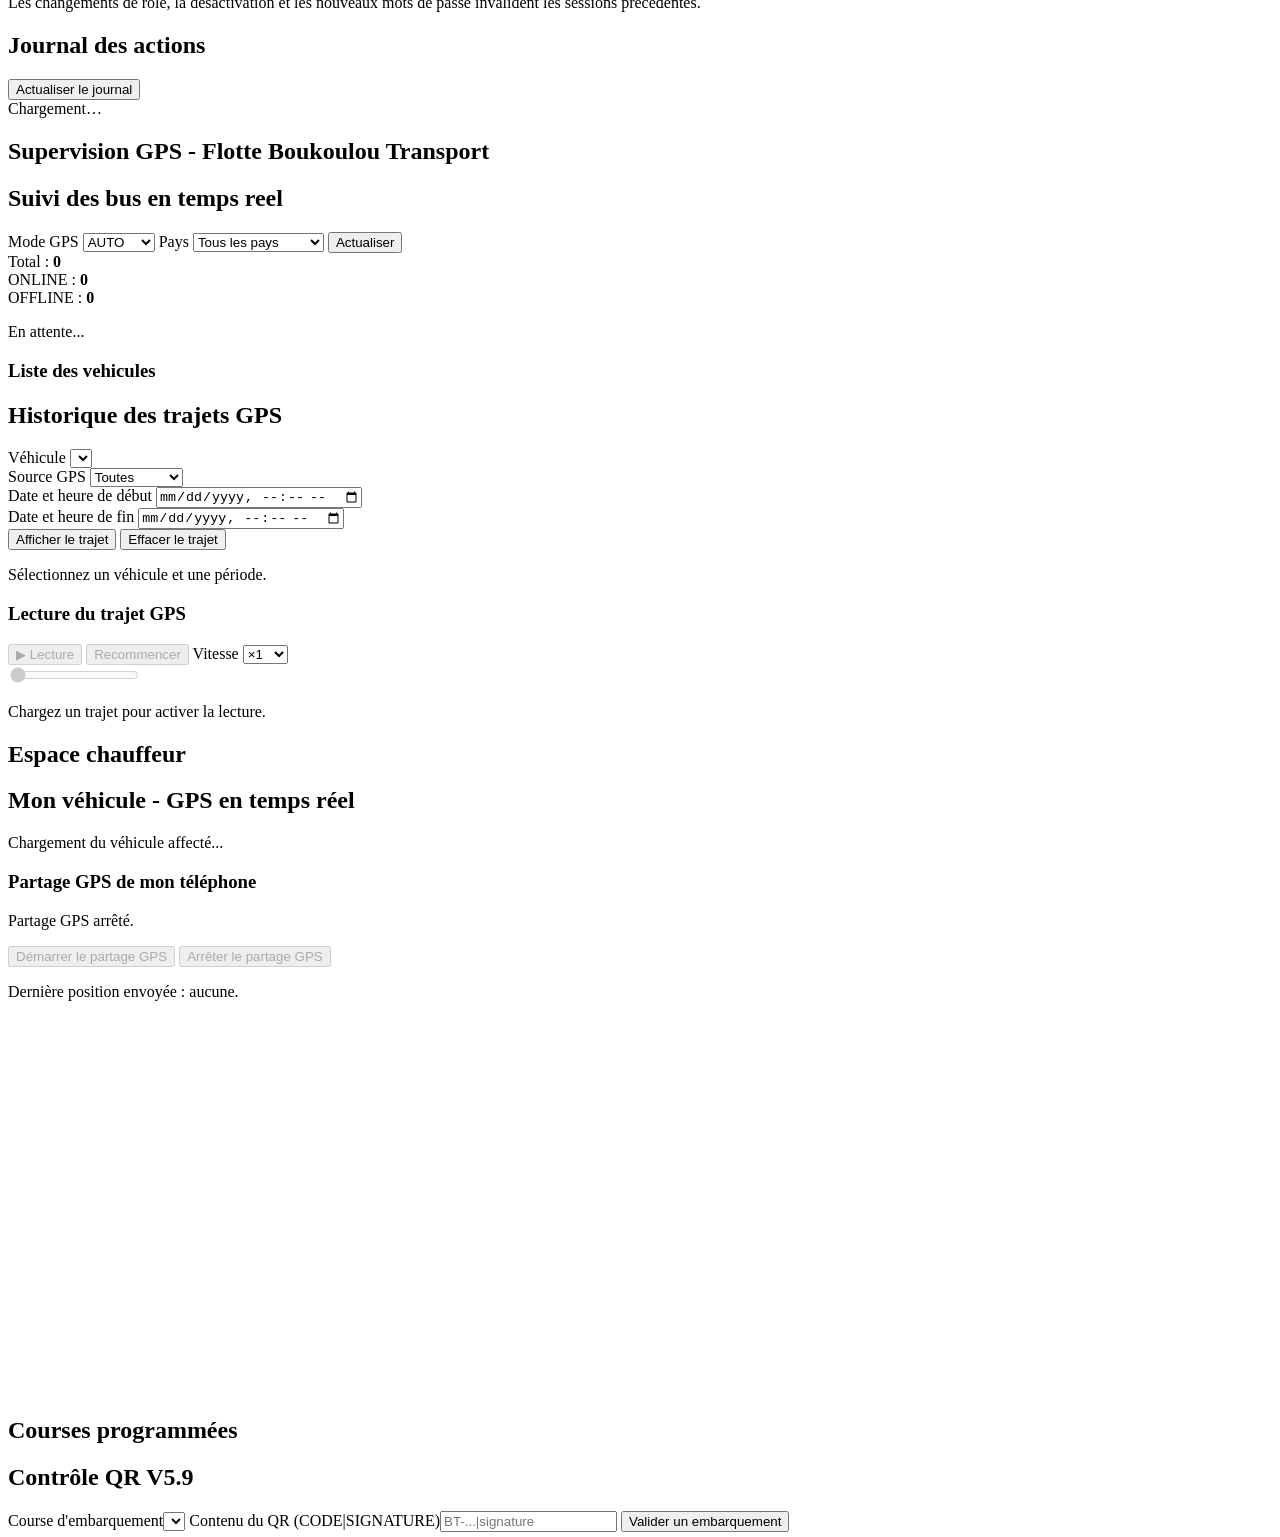
==== commit f39ed9ab: "feat(gps): validate hybrid GPS failover and HTTPS phone tracking" ====
--- a/ui/index.html
+++ b/ui/index.html
@@ -384,6 +384,22 @@
     <h2>Mon véhicule - GPS en temps réel</h2>
     <p id="driverGpsStatus">Chargement du véhicule affecté...</p>
     <div id="driverGpsDetails"></div>
+
+    <div id="driverPhoneGpsControls" style="margin-top:16px;">
+      <h3>Partage GPS de mon téléphone</h3>
+      <p id="driverPhoneGpsStatus" role="status" aria-live="polite">
+        Partage GPS arrêté.
+      </p>
+      <button id="driverPhoneGpsStartBtn" type="button" disabled>
+        Démarrer le partage GPS
+      </button>
+      <button id="driverPhoneGpsStopBtn" type="button" disabled>
+        Arrêter le partage GPS
+      </button>
+      <p id="driverPhoneGpsLastSent">
+        Dernière position envoyée : aucune.
+      </p>
+    </div>
     <div id="driverGpsMap" style="height:380px;width:100%;border-radius:10px;margin-top:12px;"></div>
   </div>
 
@@ -405,6 +421,7 @@
 <script src="/static/js/gps-map.js"></script>
 <script src="/static/js/gps-history.js"></script>
 <script src="/static/js/driver-gps.js"></script>
+<script src="/static/js/driver-phone-gps.js"></script>
 <script src="/static/js/app.js"></script>
 <script src="/static/js/v59.js"></script>
 </body>
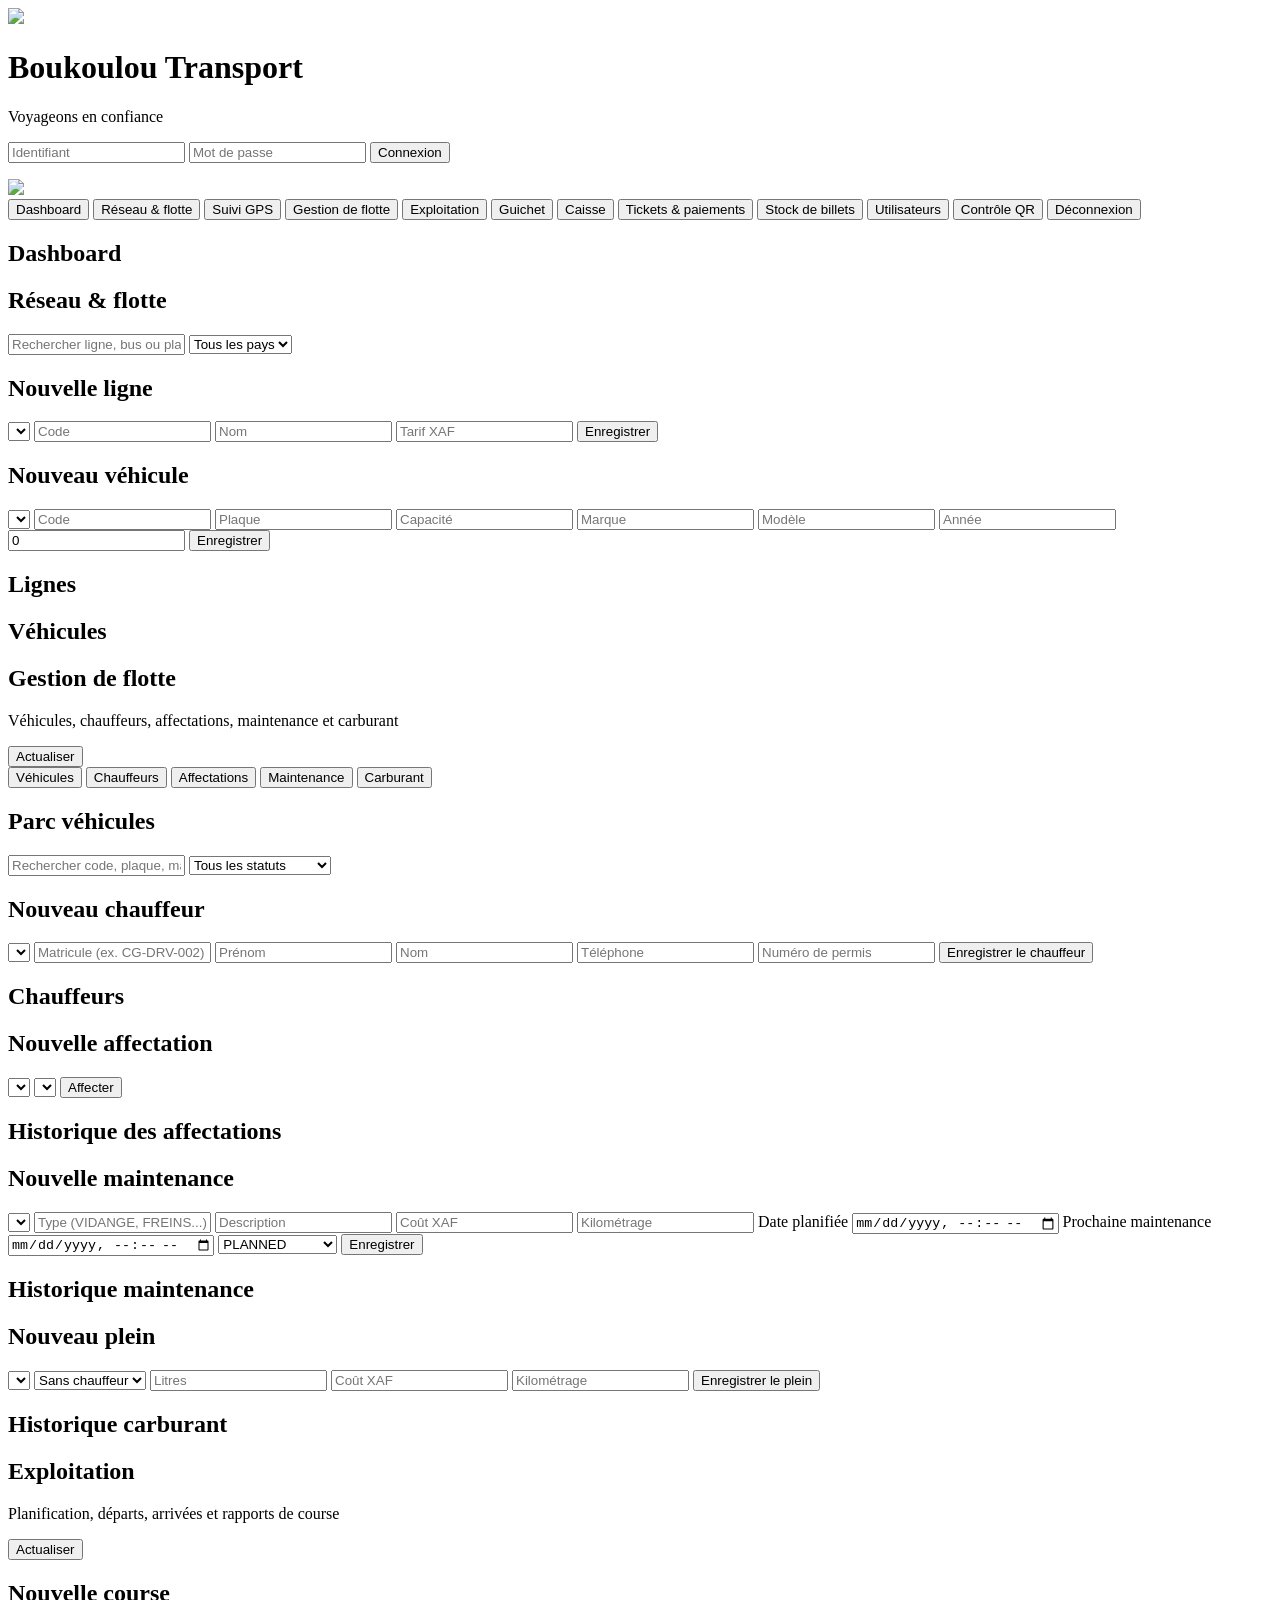
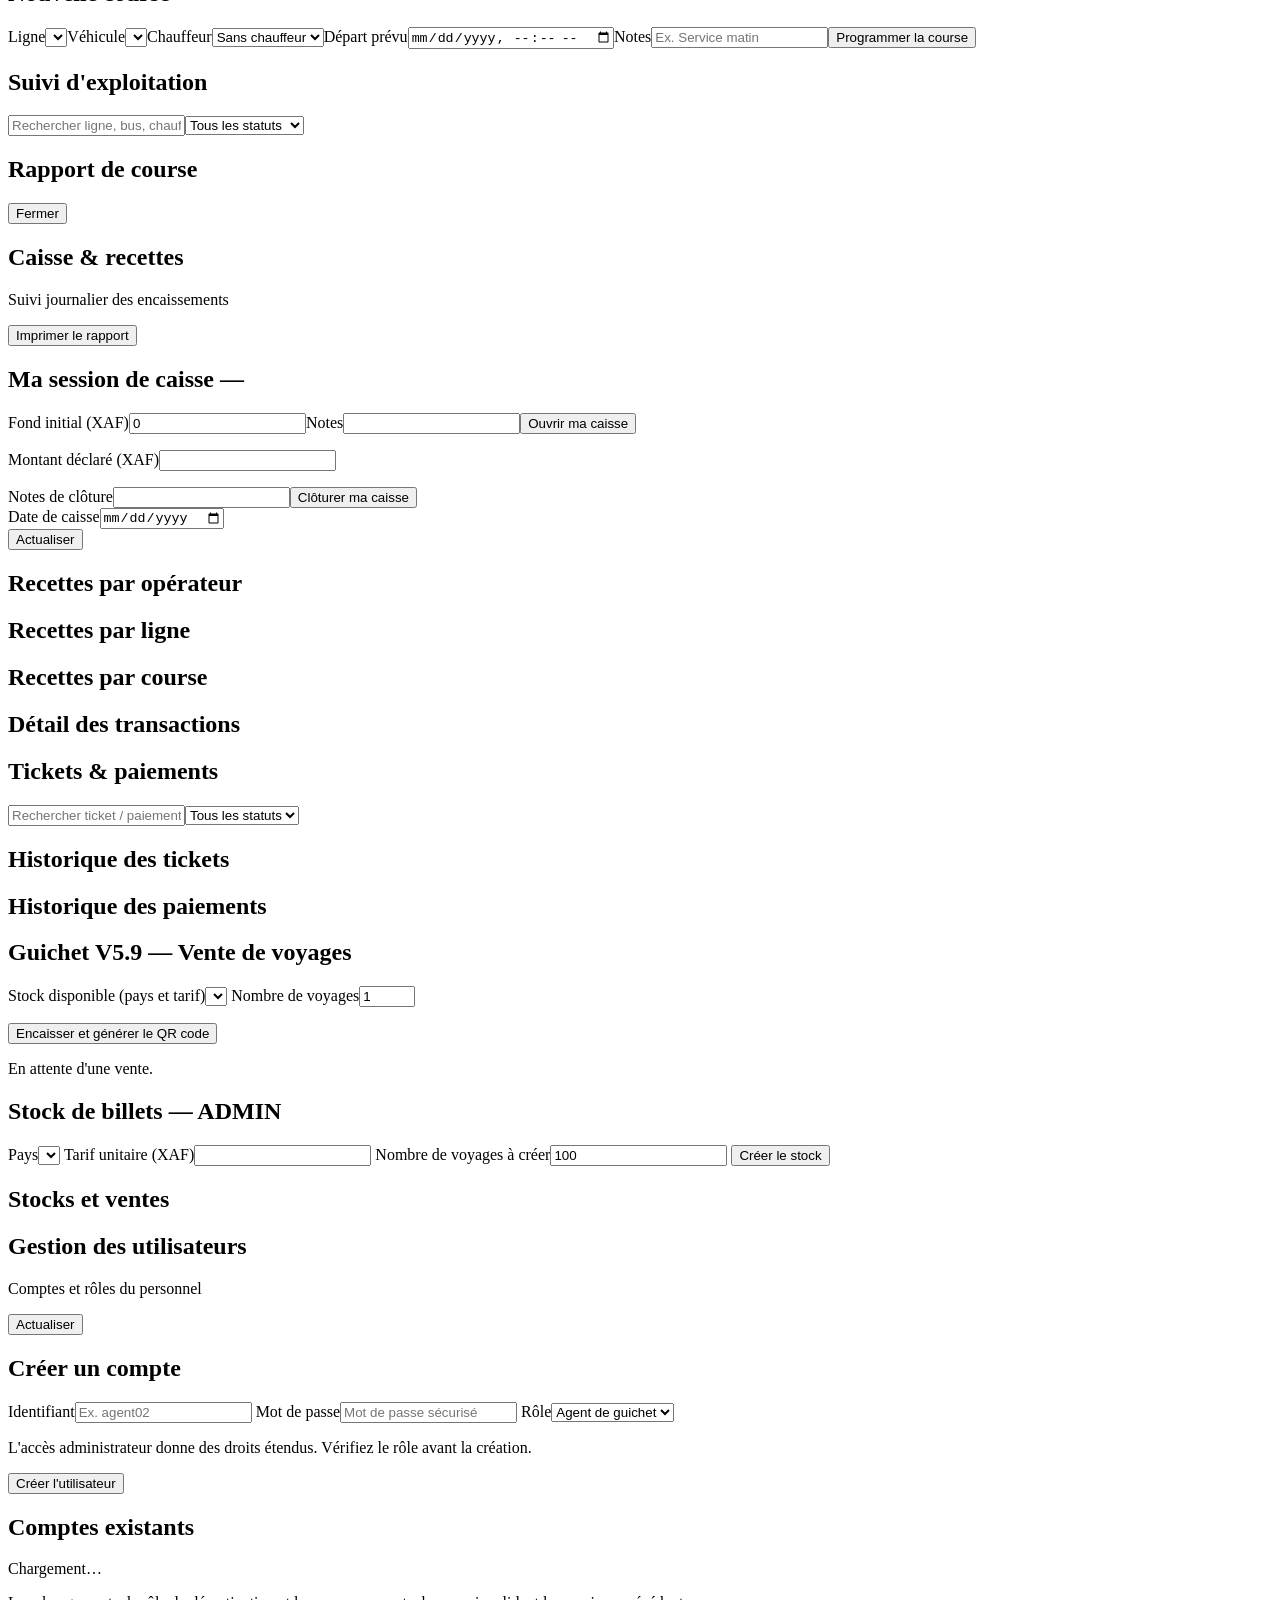
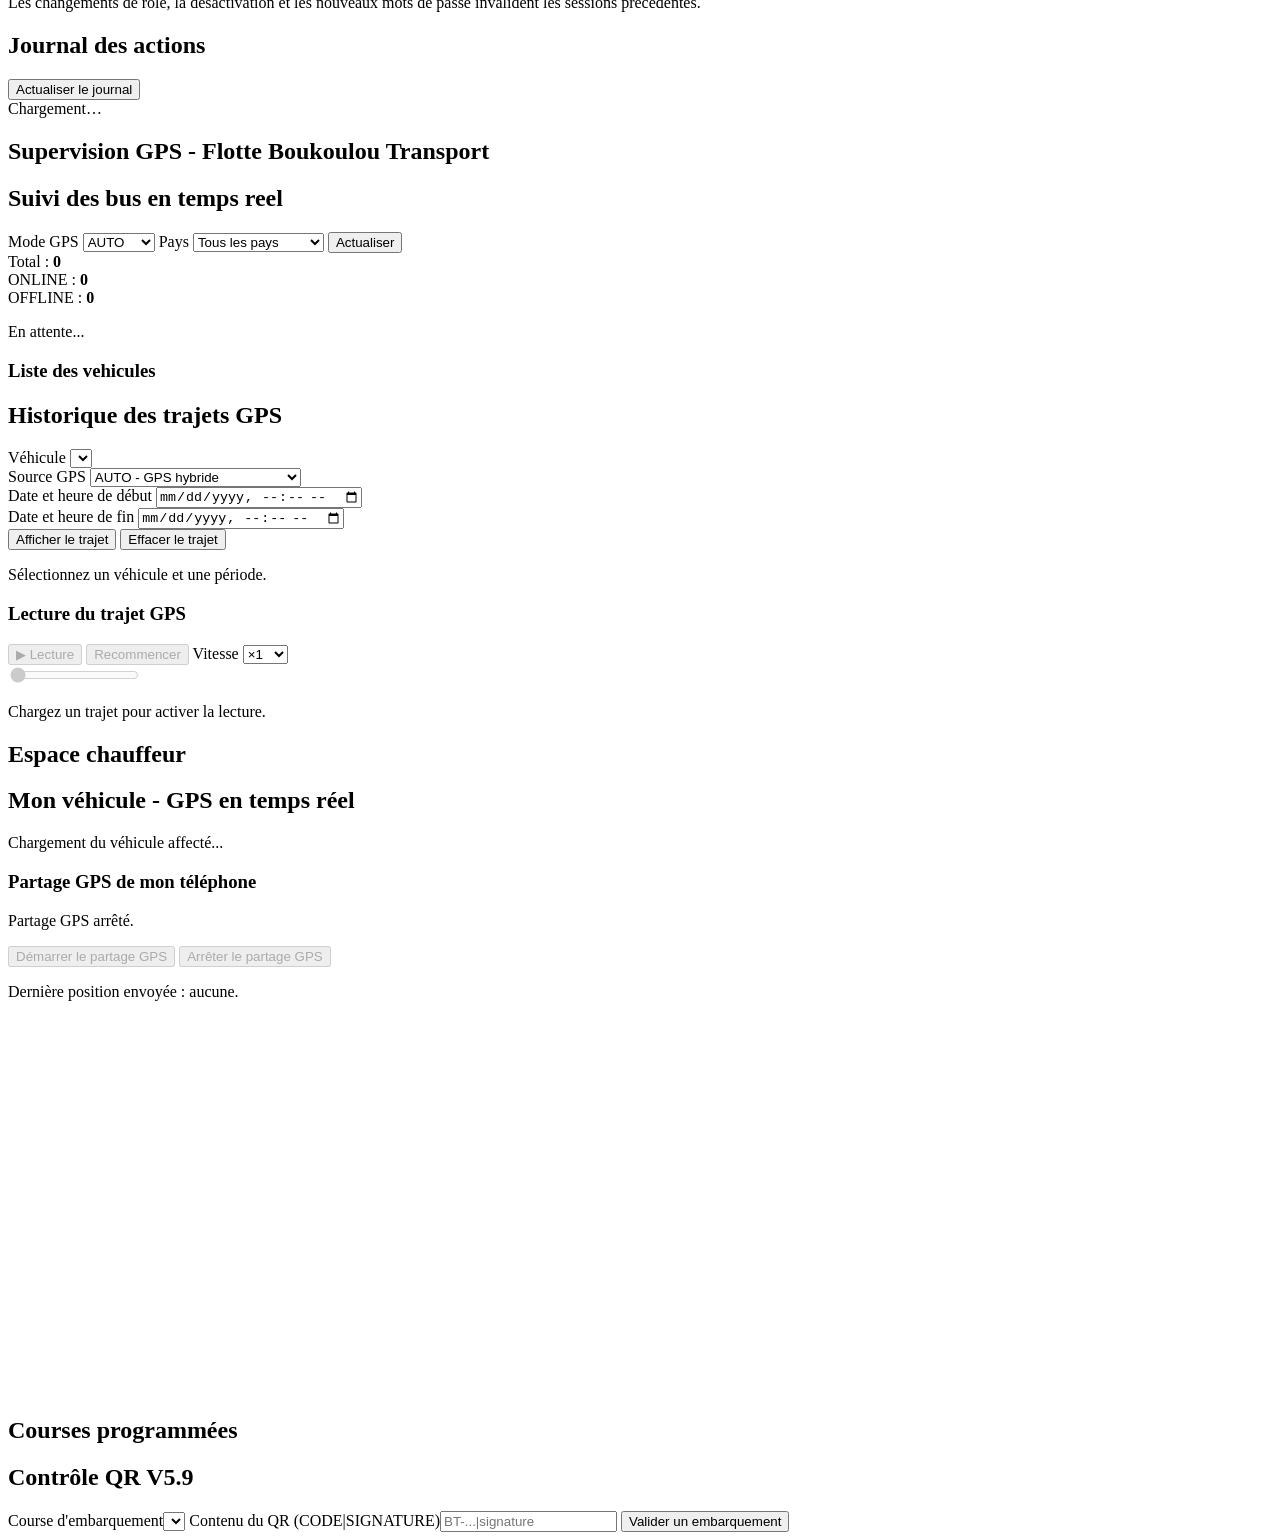
==== commit 9b5caff4: "feat(gps): historique hybride AUTO et lecture des trajets" ====
--- a/ui/index.html
+++ b/ui/index.html
@@ -304,9 +304,10 @@
     <div>
       <label for="gpsHistorySource">Source GPS</label>
       <select id="gpsHistorySource">
-        <option value="ALL">Toutes</option>
+        <option value="AUTO" selected>AUTO - GPS hybride</option>
+        <option value="DEVICE">Boîtier GPS</option>
         <option value="PHONE">Téléphone</option>
-        <option value="DEVICE">Boîtier GPS</option>
+        <option value="ALL">Toutes les positions (diagnostic)</option>
       </select>
     </div>
 
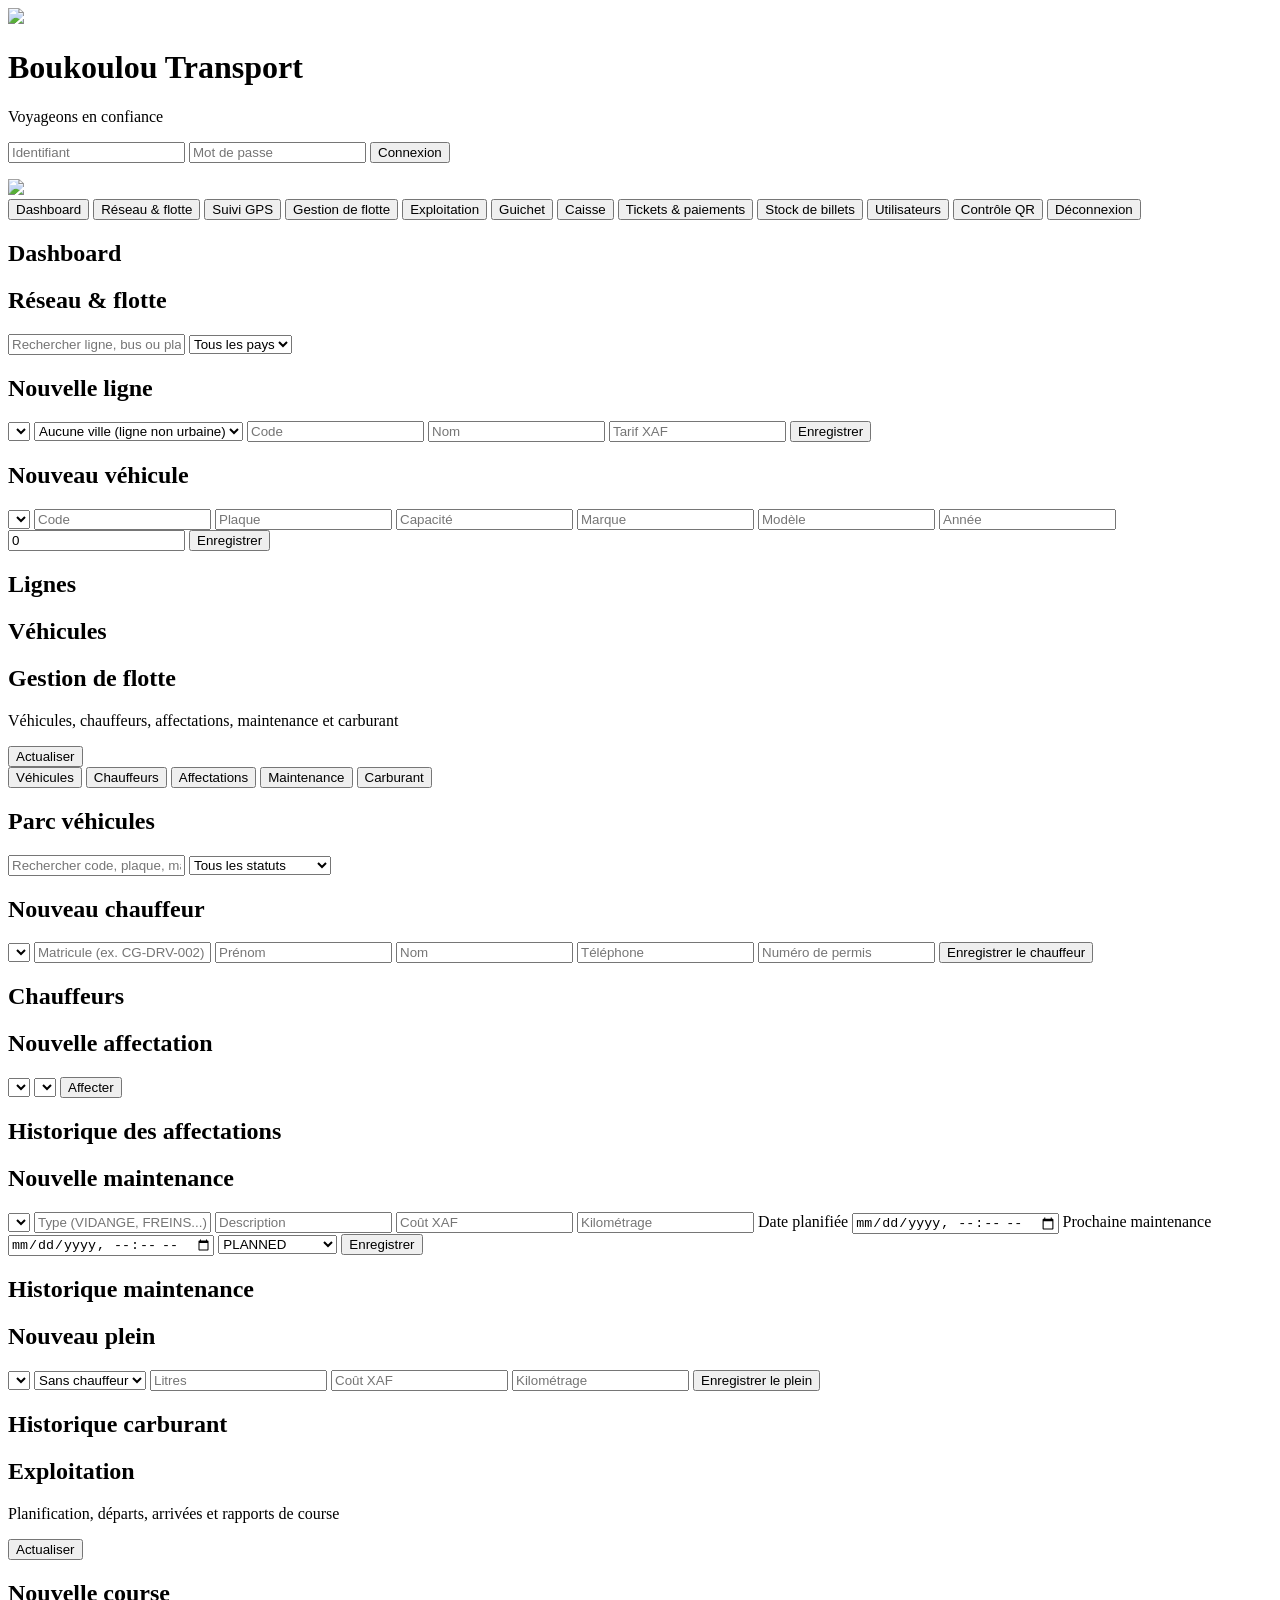
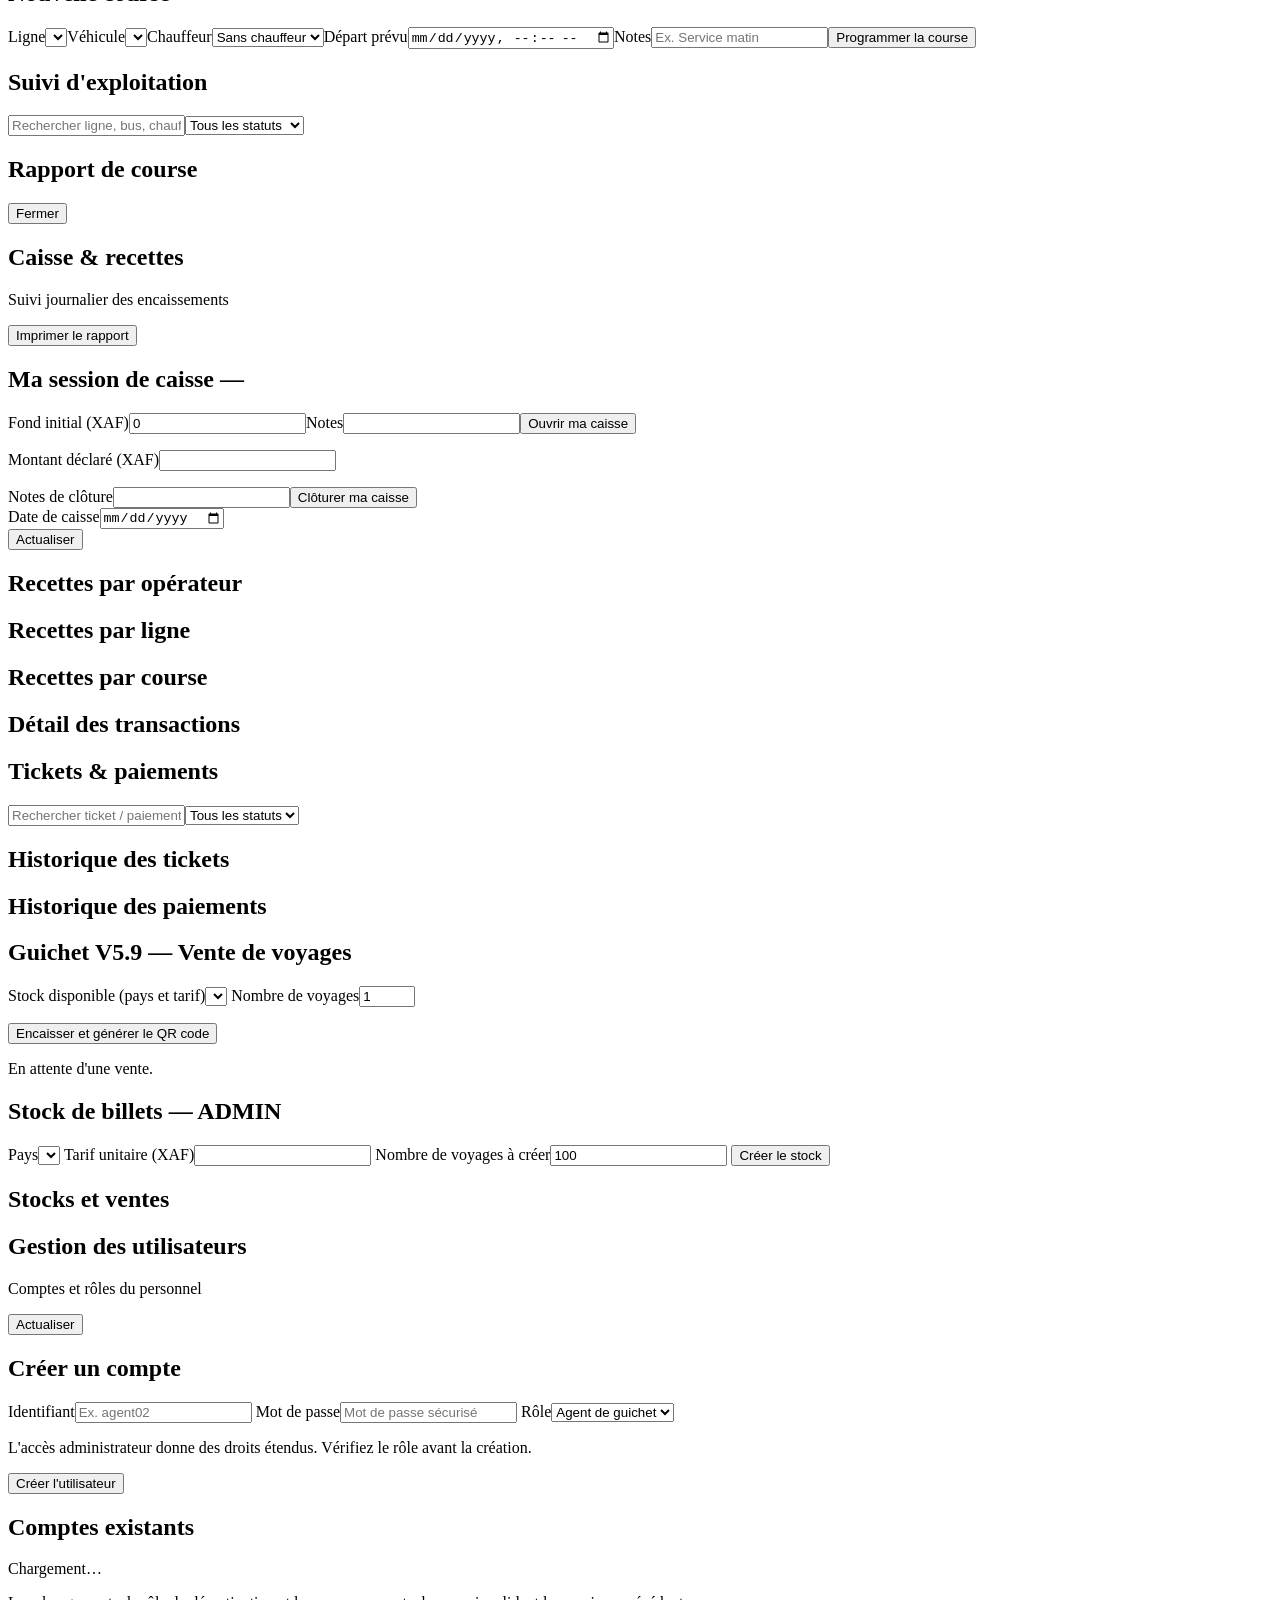
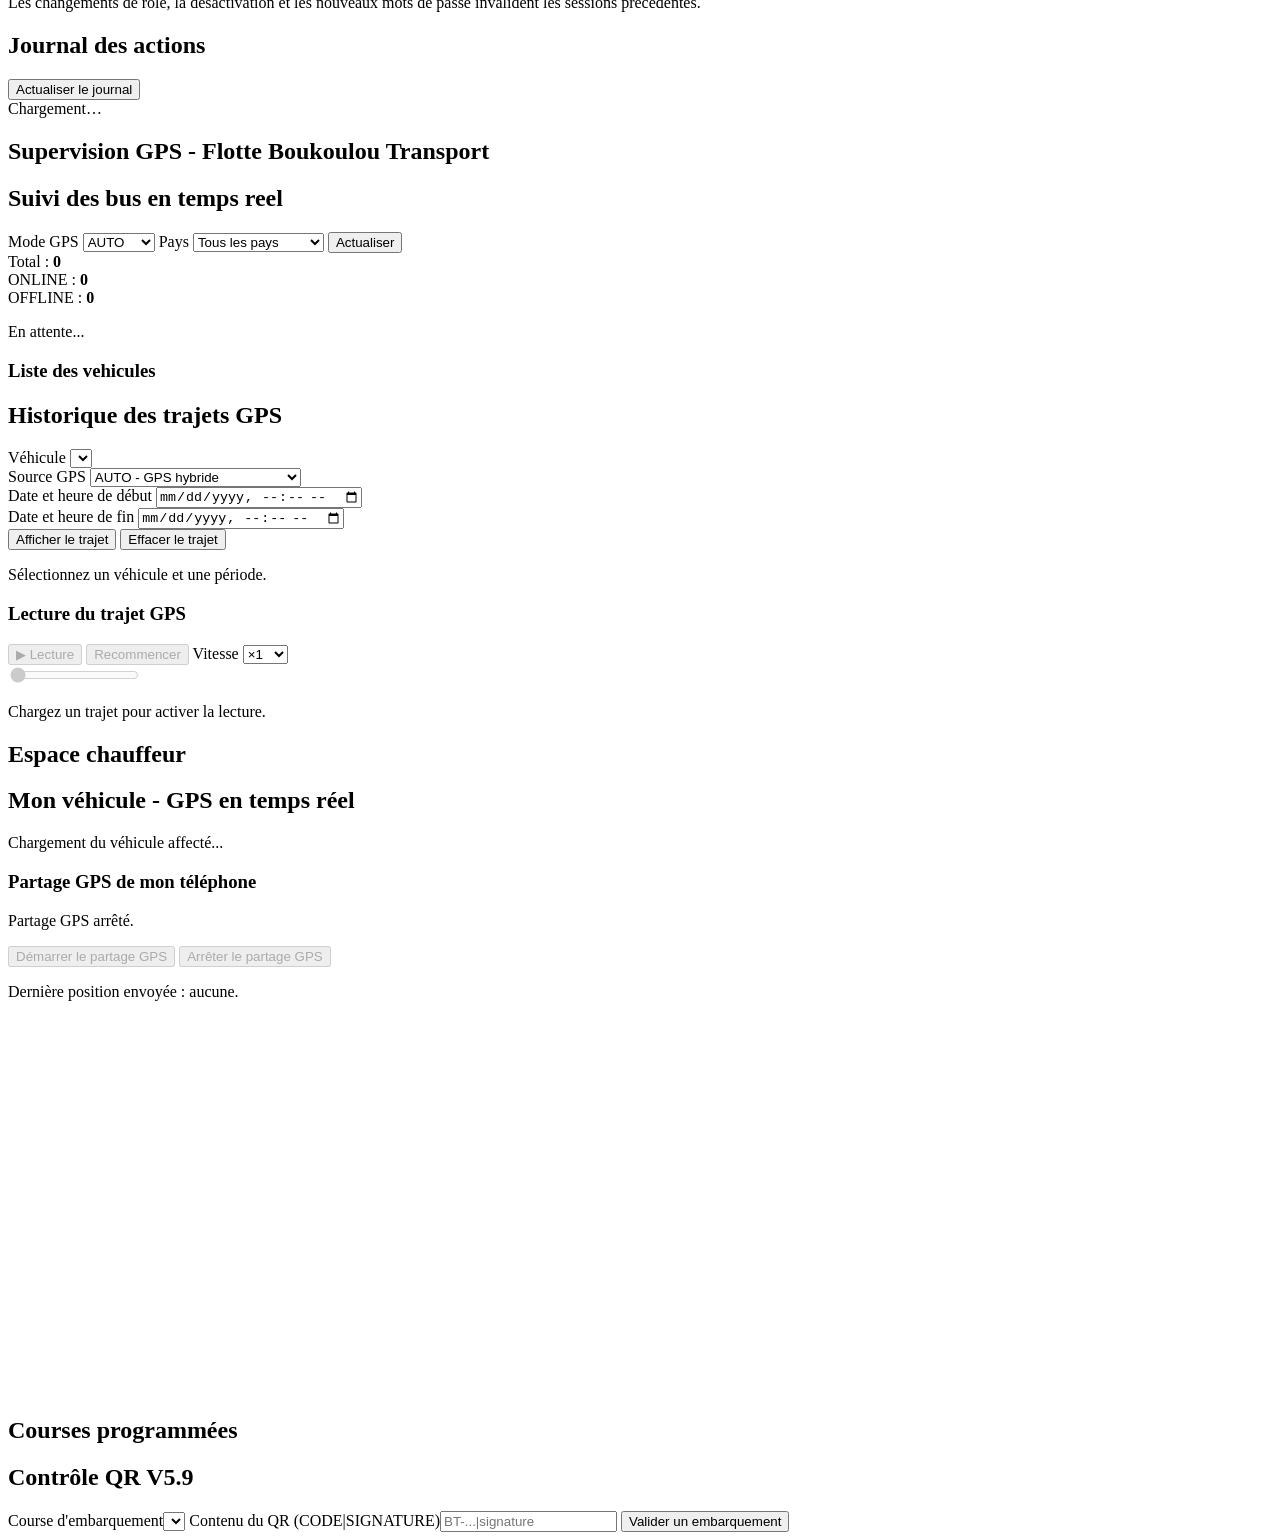
==== commit 4b28a4e9: "feat: selection dynamique des villes pour les lignes" ====
--- a/ui/index.html
+++ b/ui/index.html
@@ -53,7 +53,10 @@
       <div class="cols">
         <div class="card">
           <h2>Nouvelle ligne</h2>
-          <select id="lc"></select>
+          <select id="lc" onchange="updateLineCities()"></select>
+<select id="lcity" aria-label="Ville de la ligne">
+  <option value="">Aucune ville (ligne non urbaine)</option>
+</select>
           <input id="lcode" placeholder="Code">
           <input id="lname" placeholder="Nom">
           <input id="fare" type="number" placeholder="Tarif XAF">
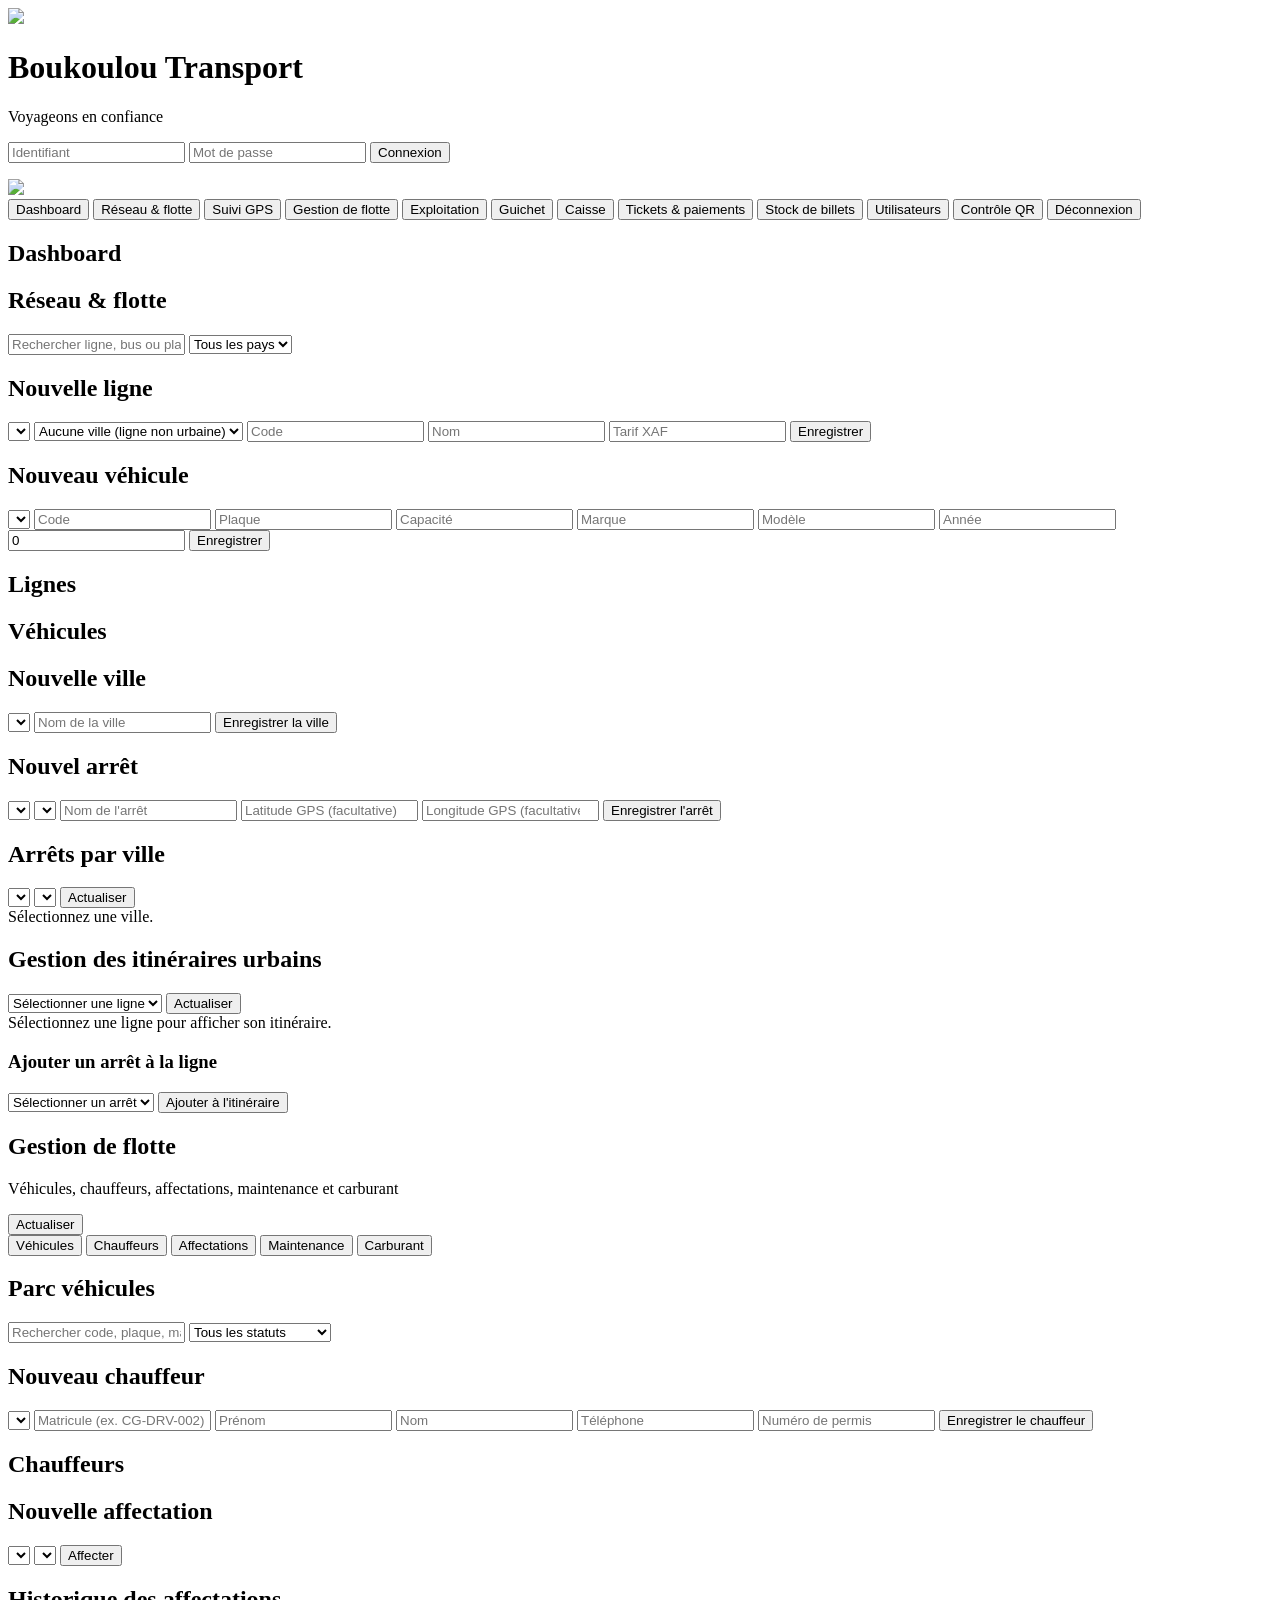
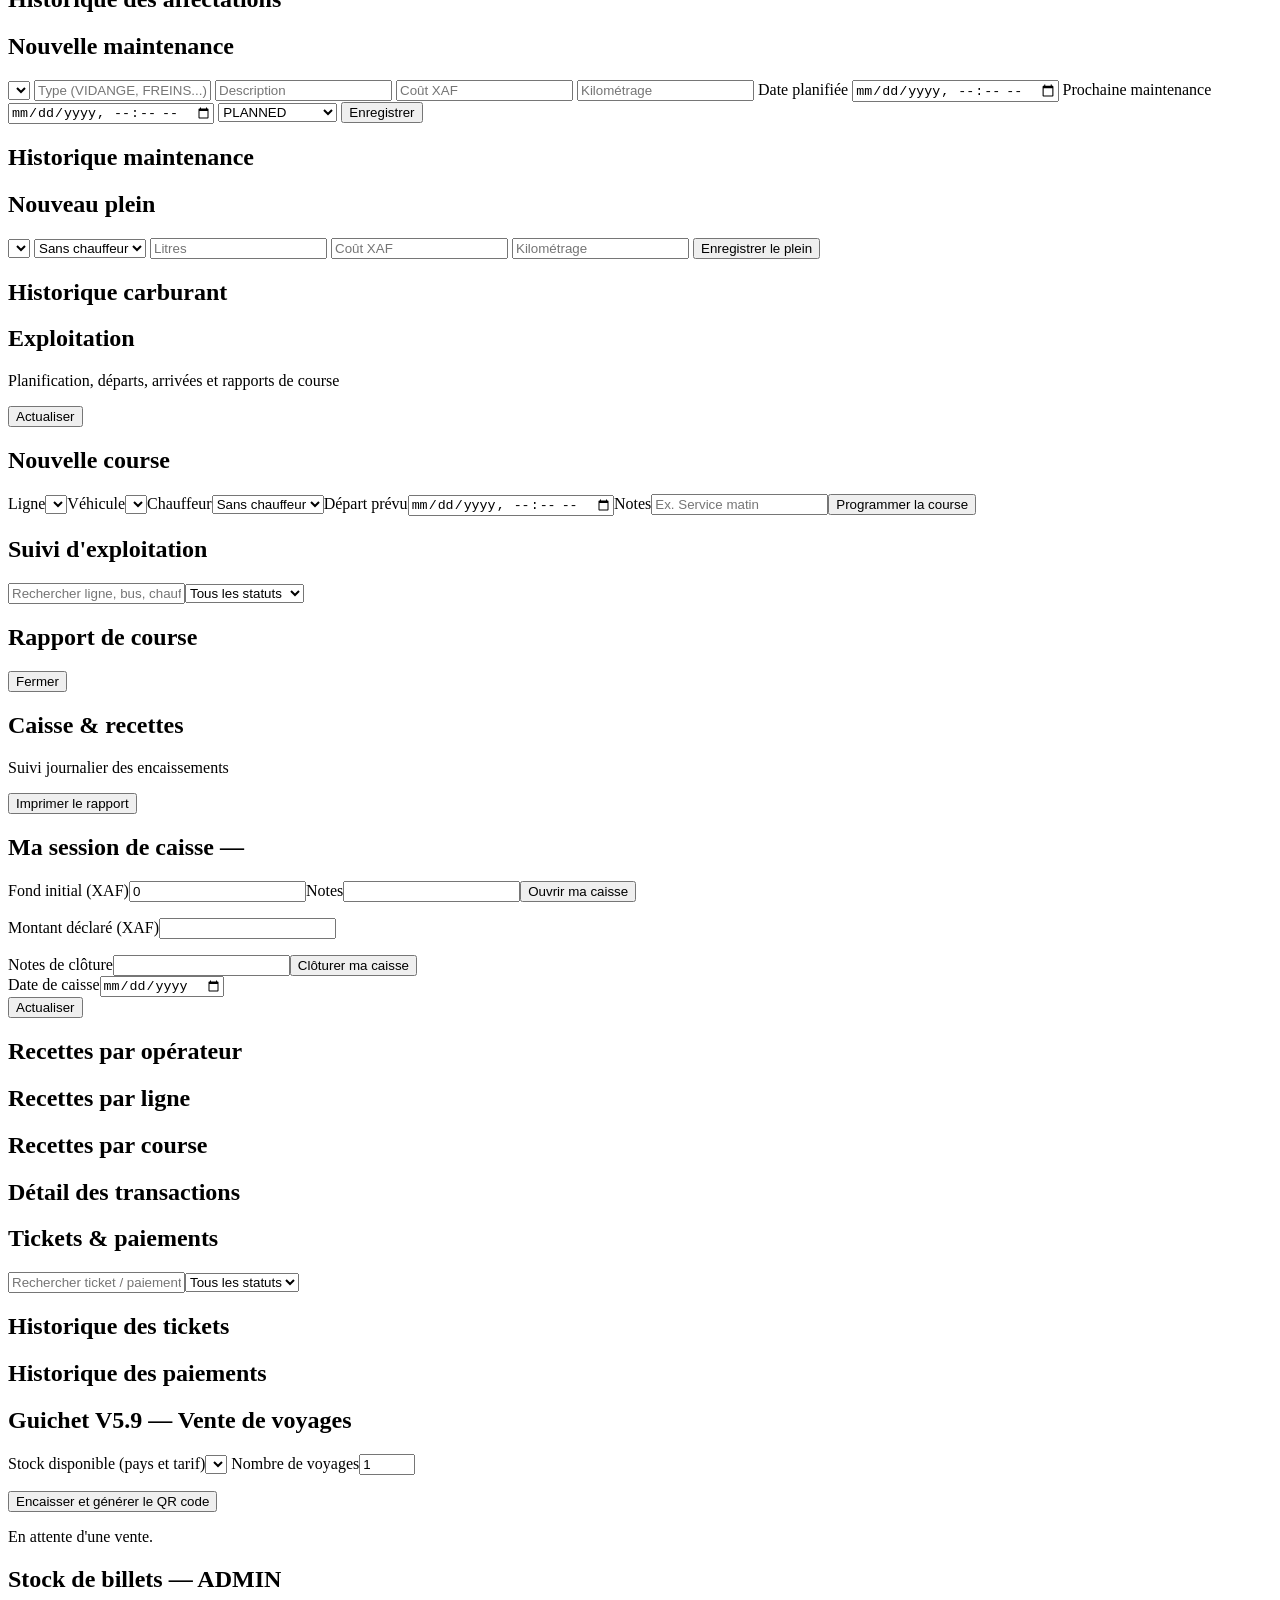
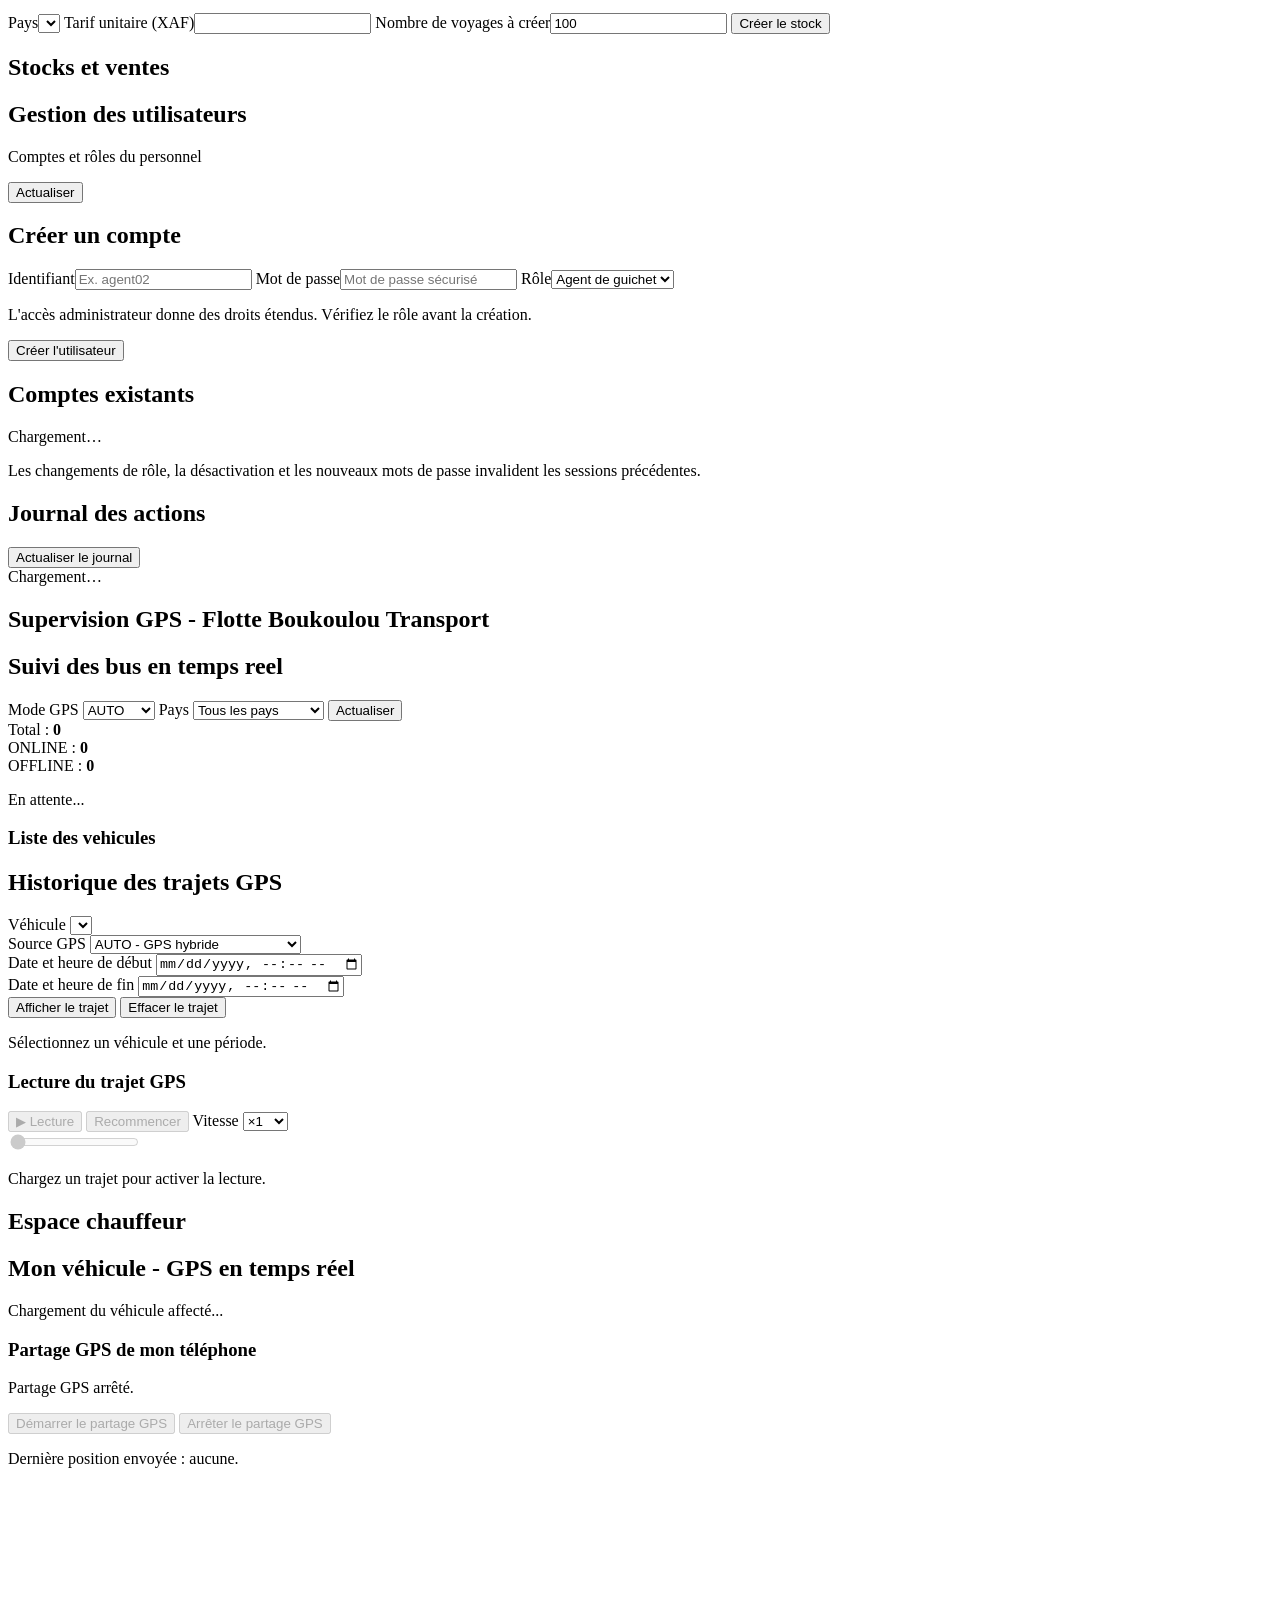
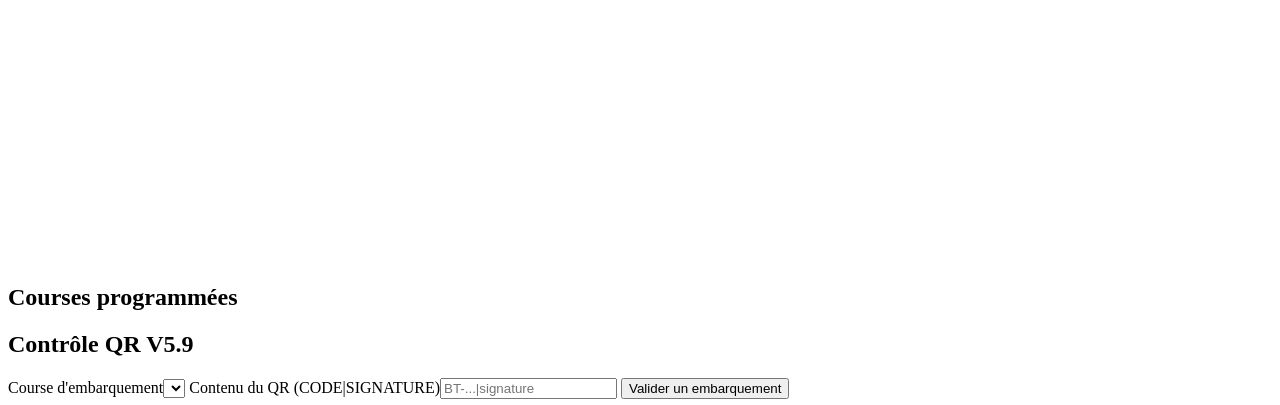
==== commit ca5d17a3: "feat: gestion dynamique des villes arrets et itineraires urbains" ====
--- a/ui/index.html
+++ b/ui/index.html
@@ -81,6 +81,81 @@
         <div class="card"><h2>Lignes</h2><div id="lines"></div></div>
         <div class="card"><h2>Véhicules</h2><div id="vehicles"></div></div>
       </div>
+      <div id="urbanAdmin" class="cols">
+
+        <div class="card">
+          <h2>Nouvelle ville</h2>
+          <select id="urbanCityCountry"></select>
+          <input id="urbanCityName" maxlength="120"
+                 placeholder="Nom de la ville">
+          <button onclick="addUrbanCity()">Enregistrer la ville</button>
+        </div>
+
+        <div class="card">
+          <h2>Nouvel arrêt</h2>
+          <select id="urbanStopCountry"
+                  onchange="updateUrbanStopCities()"></select>
+          <select id="urbanStopCity"></select>
+          <input id="urbanStopName" maxlength="160"
+                 placeholder="Nom de l'arrêt">
+          <input id="urbanStopLatitude" type="number"
+                 step="any" min="-90" max="90"
+                 placeholder="Latitude GPS (facultative)">
+          <input id="urbanStopLongitude" type="number"
+                 step="any" min="-180" max="180"
+                 placeholder="Longitude GPS (facultative)">
+          <button onclick="addUrbanStop()">Enregistrer l'arrêt</button>
+        </div>
+
+      </div>
+
+      <div class="card">
+        <h2>Arrêts par ville</h2>
+        <div class="toolbar">
+          <select id="urbanStopsCountry"
+                  onchange="updateUrbanStopsCities()"></select>
+          <select id="urbanStopsCity"
+                  onchange="loadUrbanStops()"></select>
+          <button class="secondary"
+                  onclick="loadUrbanStops()">Actualiser</button>
+        </div>
+        <div id="urbanStopsList">Sélectionnez une ville.</div>
+      </div>
+      <div class="card" id="urbanLineStops">
+        <h2>Gestion des itinéraires urbains</h2>
+
+        <div class="toolbar">
+          <select id="urbanRouteLine"
+                  onchange="loadUrbanLineStops()">
+            <option value="">Sélectionner une ligne</option>
+          </select>
+
+          <button class="secondary"
+                  onclick="loadUrbanLineStops()">
+            Actualiser
+          </button>
+        </div>
+
+        <div id="urbanRouteInfo">
+          Sélectionnez une ligne pour afficher son itinéraire.
+        </div>
+
+        <div id="urbanRouteStops"></div>
+
+        <h3>Ajouter un arrêt à la ligne</h3>
+
+        <div class="toolbar">
+          <select id="urbanRouteAvailableStop">
+            <option value="">Sélectionner un arrêt</option>
+          </select>
+
+          <button onclick="addUrbanLineStop()">
+            Ajouter à l'itinéraire
+          </button>
+        </div>
+
+        <div id="urbanRouteMessage"></div>
+      </div>
     </section>
 
     <section id="fleet" class="hide">
@@ -427,6 +502,7 @@
 <script src="/static/js/driver-gps.js"></script>
 <script src="/static/js/driver-phone-gps.js"></script>
 <script src="/static/js/app.js"></script>
+<script src="/static/js/urban-admin.js"></script>
 <script src="/static/js/v59.js"></script>
 </body>
 </html>
